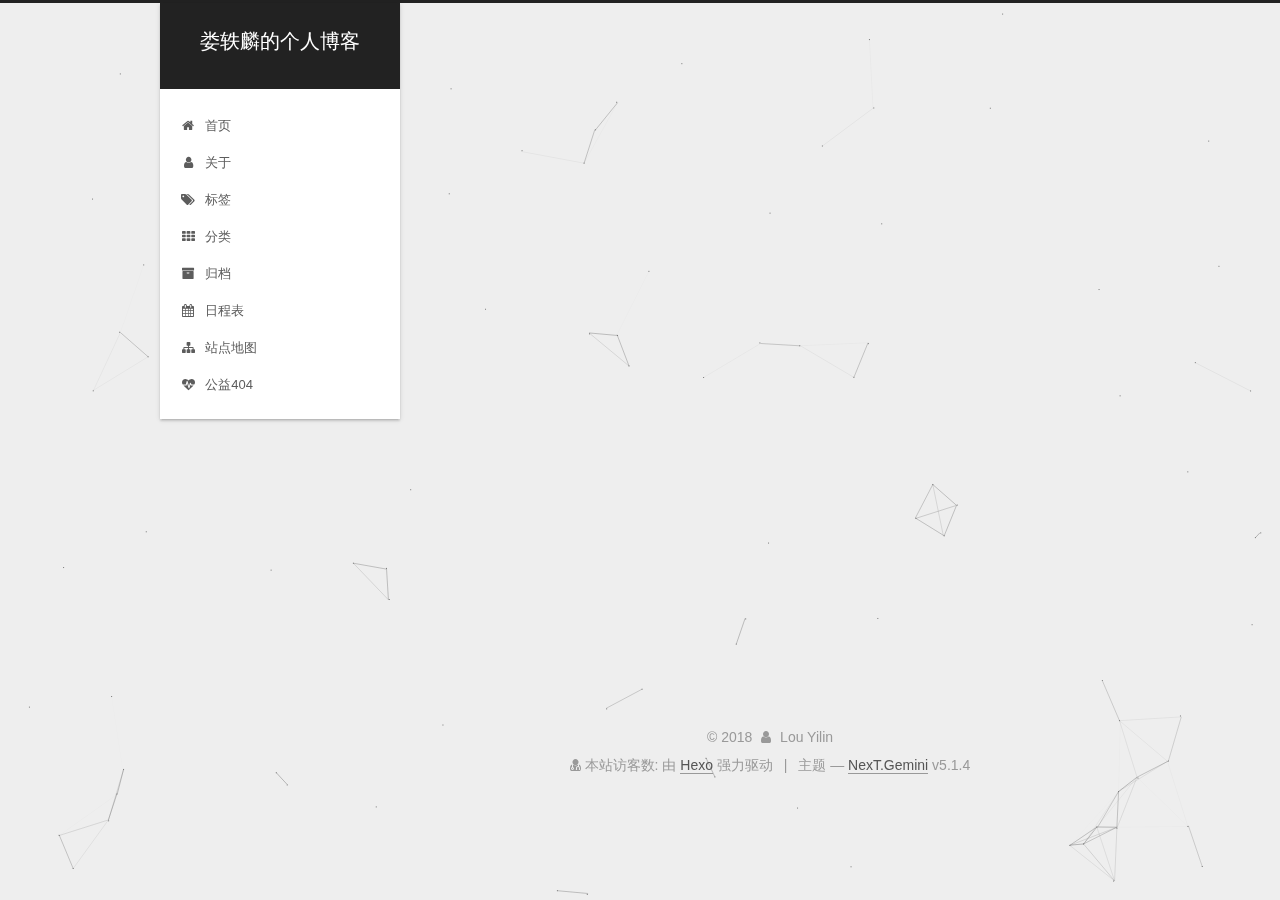
==== index.html @ 917b62d5 "Site updated: 2018-09-11 14:10:51" ====
<!DOCTYPE html>



  


<html class="theme-next gemini use-motion" lang="zh-Hans">
<head>
  <meta charset="UTF-8"/>
<meta http-equiv="X-UA-Compatible" content="IE=edge" />
<meta name="viewport" content="width=device-width, initial-scale=1, maximum-scale=1"/>
<meta name="theme-color" content="#222">









<meta http-equiv="Cache-Control" content="no-transform" />
<meta http-equiv="Cache-Control" content="no-siteapp" />
















  
  
  <link href="/lib/fancybox/source/jquery.fancybox.css?v=2.1.5" rel="stylesheet" type="text/css" />







<link href="/lib/font-awesome/css/font-awesome.min.css?v=4.6.2" rel="stylesheet" type="text/css" />

<link href="/css/main.css?v=5.1.4" rel="stylesheet" type="text/css" />


  <link rel="apple-touch-icon" sizes="180x180" href="/images/apple-touch-icon-next.png?v=5.1.4">


  <link rel="icon" type="image/png" sizes="32x32" href="/images/favicon-32x32-next.png?v=5.1.4">


  <link rel="icon" type="image/png" sizes="16x16" href="/images/favicon-16x16-next.png?v=5.1.4">


  <link rel="mask-icon" href="/images/logo.svg?v=5.1.4" color="#222">





  <meta name="keywords" content="Hexo, NexT" />










<meta property="og:type" content="website">
<meta property="og:title" content="娄轶麟的个人博客">
<meta property="og:url" content="http://yoursite.com/index.html">
<meta property="og:site_name" content="娄轶麟的个人博客">
<meta property="og:locale" content="zh-Hans">
<meta name="twitter:card" content="summary">
<meta name="twitter:title" content="娄轶麟的个人博客">



<script type="text/javascript" id="hexo.configurations">
  var NexT = window.NexT || {};
  var CONFIG = {
    root: '/',
    scheme: 'Gemini',
    version: '5.1.4',
    sidebar: {"position":"left","display":"post","offset":12,"b2t":false,"scrollpercent":false,"onmobile":false},
    fancybox: true,
    tabs: true,
    motion: {"enable":true,"async":false,"transition":{"post_block":"fadeIn","post_header":"slideDownIn","post_body":"slideDownIn","coll_header":"slideLeftIn","sidebar":"slideUpIn"}},
    duoshuo: {
      userId: '0',
      author: '博主'
    },
    algolia: {
      applicationID: '',
      apiKey: '',
      indexName: '',
      hits: {"per_page":10},
      labels: {"input_placeholder":"Search for Posts","hits_empty":"We didn't find any results for the search: ${query}","hits_stats":"${hits} results found in ${time} ms"}
    }
  };
</script>



  <link rel="canonical" href="http://yoursite.com/"/>





  <title>娄轶麟的个人博客</title>
  





  <script type="text/javascript">
    var _hmt = _hmt || [];
    (function() {
      var hm = document.createElement("script");
      hm.src = "https://hm.baidu.com/hm.js?d79756aec4ecff360b8ee31ac3535704";
      var s = document.getElementsByTagName("script")[0];
      s.parentNode.insertBefore(hm, s);
    })();
  </script>




  <!-- 页面点击小红心 -->
<script type="text/javascript" src="/js/src/love.js"></script>

</head>

<body itemscope itemtype="http://schema.org/WebPage" lang="zh-Hans">

  
  
    
  

  <div class="container sidebar-position-left 
  page-home">
    <div class="headband"></div>

    <header id="header" class="header" itemscope itemtype="http://schema.org/WPHeader">
      <div class="header-inner"><div class="site-brand-wrapper">
  <div class="site-meta ">
    

    <div class="custom-logo-site-title">
      <a href="/"  class="brand" rel="start">
        <span class="logo-line-before"><i></i></span>
        <span class="site-title">娄轶麟的个人博客</span>
        <span class="logo-line-after"><i></i></span>
      </a>
    </div>
      
        <p class="site-subtitle"></p>
      
  </div>

  <div class="site-nav-toggle">
    <button>
      <span class="btn-bar"></span>
      <span class="btn-bar"></span>
      <span class="btn-bar"></span>
    </button>
  </div>
</div>

<nav class="site-nav">
  

  
    <ul id="menu" class="menu">
      
        
        <li class="menu-item menu-item-home">
          <a href="/" rel="section">
            
              <i class="menu-item-icon fa fa-fw fa-home"></i> <br />
            
            首页
          </a>
        </li>
      
        
        <li class="menu-item menu-item-about">
          <a href="/about/" rel="section">
            
              <i class="menu-item-icon fa fa-fw fa-user"></i> <br />
            
            关于
          </a>
        </li>
      
        
        <li class="menu-item menu-item-tags">
          <a href="/tags/" rel="section">
            
              <i class="menu-item-icon fa fa-fw fa-tags"></i> <br />
            
            标签
          </a>
        </li>
      
        
        <li class="menu-item menu-item-categories">
          <a href="/categories/" rel="section">
            
              <i class="menu-item-icon fa fa-fw fa-th"></i> <br />
            
            分类
          </a>
        </li>
      
        
        <li class="menu-item menu-item-archives">
          <a href="/archives/" rel="section">
            
              <i class="menu-item-icon fa fa-fw fa-archive"></i> <br />
            
            归档
          </a>
        </li>
      
        
        <li class="menu-item menu-item-schedule">
          <a href="/schedule/" rel="section">
            
              <i class="menu-item-icon fa fa-fw fa-calendar"></i> <br />
            
            日程表
          </a>
        </li>
      
        
        <li class="menu-item menu-item-sitemap">
          <a href="/sitemap.xml" rel="section">
            
              <i class="menu-item-icon fa fa-fw fa-sitemap"></i> <br />
            
            站点地图
          </a>
        </li>
      
        
        <li class="menu-item menu-item-commonweal">
          <a href="/404/" rel="section">
            
              <i class="menu-item-icon fa fa-fw fa-heartbeat"></i> <br />
            
            公益404
          </a>
        </li>
      

      
    </ul>
  

  
</nav>



 </div>
    </header>

    <main id="main" class="main">
      <div class="main-inner">
        <div class="content-wrap">
          <div id="content" class="content">
            
  <section id="posts" class="posts-expand">
    
      

  

  
  
  

  <article class="post post-type-normal" itemscope itemtype="http://schema.org/Article">
  
  
  
  <div class="post-block">
    <link itemprop="mainEntityOfPage" href="http://yoursite.com/2018/08/28/hello-world/">

    <span hidden itemprop="author" itemscope itemtype="http://schema.org/Person">
      <meta itemprop="name" content="Lou Yilin">
      <meta itemprop="description" content="">
      <meta itemprop="image" content="/images/avatar.gif">
    </span>

    <span hidden itemprop="publisher" itemscope itemtype="http://schema.org/Organization">
      <meta itemprop="name" content="娄轶麟的个人博客">
    </span>

    
      <header class="post-header">

        
        
          <h1 class="post-title" itemprop="name headline">
                
                <a class="post-title-link" href="/2018/08/28/hello-world/" itemprop="url">Hello World</a></h1>
        

        <div class="post-meta">
          <span class="post-time">
            
              <span class="post-meta-item-icon">
                <i class="fa fa-calendar-o"></i>
              </span>
              
                <span class="post-meta-item-text">发表于</span>
              
              <time title="创建于" itemprop="dateCreated datePublished" datetime="2018-08-28T16:40:56+08:00">
                2018-08-28
              </time>
            

            

            
          </span>

          

          
            
          

          
          

          

          

          

        </div>
      </header>
    

    
    
    
    <div class="post-body" itemprop="articleBody">

      
      

      
        
          
            <p>Welcome to <a href="https://hexo.io/" target="_blank" rel="noopener">Hexo</a>! This is your very first post. Check <a href="https://hexo.io/docs/" target="_blank" rel="noopener">documentation</a> for more info. If you get any problems when using Hexo, you can find the answer in <a href="https://hexo.io/docs/troubleshooting.html" target="_blank" rel="noopener">troubleshooting</a> or you can ask me on <a href="https://github.com/hexojs/hexo/issues" target="_blank" rel="noopener">GitHub</a>.</p>
<!-- ## Quick Start

### Create a new post

<figure class="highlight bash"><table><tr><td class="gutter"><pre><span class="line">1</span><br></pre></td><td class="code"><pre><span class="line">$ hexo new <span class="string">"My New Post"</span></span><br></pre></td></tr></table></figure>
<p>More info: <a href="https://hexo.io/docs/writing.html">Writing</a></p>
<h3 id="Run-server"><a href="#Run-server" class="headerlink" title="Run server"></a>Run server</h3><figure class="highlight bash"><table><tr><td class="gutter"><pre><span class="line">1</span><br></pre></td><td class="code"><pre><span class="line">$ hexo server</span><br></pre></td></tr></table></figure>
<p>More info: <a href="https://hexo.io/docs/server.html">Server</a></p>
<h3 id="Generate-static-files"><a href="#Generate-static-files" class="headerlink" title="Generate static files"></a>Generate static files</h3><figure class="highlight bash"><table><tr><td class="gutter"><pre><span class="line">1</span><br></pre></td><td class="code"><pre><span class="line">$ hexo generate</span><br></pre></td></tr></table></figure>
<p>More info: <a href="https://hexo.io/docs/generating.html">Generating</a></p>
<h3 id="Deploy-to-remote-sites"><a href="#Deploy-to-remote-sites" class="headerlink" title="Deploy to remote sites"></a>Deploy to remote sites</h3><figure class="highlight bash"><table><tr><td class="gutter"><pre><span class="line">1</span><br></pre></td><td class="code"><pre><span class="line">$ hexo deploy</span><br></pre></td></tr></table></figure>
<p>More info: <a href="https://hexo.io/docs/deployment.html">Deployment</a><br> –&gt;</p>
-->
          
        
      
    </div>
    
    
    

    

    

    

    <footer class="post-footer">
      

      

      

      
      
        <div class="post-eof"></div>
      
    </footer>
  </div>
  
  
  
  </article>


    
      

  

  
  
  

  <article class="post post-type-normal" itemscope itemtype="http://schema.org/Article">
  
  
  
  <div class="post-block">
    <link itemprop="mainEntityOfPage" href="http://yoursite.com/2018/08/06/123/">

    <span hidden itemprop="author" itemscope itemtype="http://schema.org/Person">
      <meta itemprop="name" content="Lou Yilin">
      <meta itemprop="description" content="">
      <meta itemprop="image" content="/images/avatar.gif">
    </span>

    <span hidden itemprop="publisher" itemscope itemtype="http://schema.org/Organization">
      <meta itemprop="name" content="娄轶麟的个人博客">
    </span>

    
      <header class="post-header">

        
        
          <h1 class="post-title" itemprop="name headline">
                
                <a class="post-title-link" href="/2018/08/06/123/" itemprop="url">123</a></h1>
        

        <div class="post-meta">
          <span class="post-time">
            
              <span class="post-meta-item-icon">
                <i class="fa fa-calendar-o"></i>
              </span>
              
                <span class="post-meta-item-text">发表于</span>
              
              <time title="创建于" itemprop="dateCreated datePublished" datetime="2018-08-06T23:01:36+08:00">
                2018-08-06
              </time>
            

            

            
          </span>

          

          
            
          

          
          

          

          

          

        </div>
      </header>
    

    
    
    
    <div class="post-body" itemprop="articleBody">

      
      

      
        
          
            <p>check</p>

          
        
      
    </div>
    
    
    

    

    

    

    <footer class="post-footer">
      

      

      

      
      
        <div class="post-eof"></div>
      
    </footer>
  </div>
  
  
  
  </article>


    
  </section>

  


          </div>
          


          

        </div>
        
          
  
  <div class="sidebar-toggle">
    <div class="sidebar-toggle-line-wrap">
      <span class="sidebar-toggle-line sidebar-toggle-line-first"></span>
      <span class="sidebar-toggle-line sidebar-toggle-line-middle"></span>
      <span class="sidebar-toggle-line sidebar-toggle-line-last"></span>
    </div>
  </div>

  <aside id="sidebar" class="sidebar">
    
    <div class="sidebar-inner">

      

      

      <section class="site-overview-wrap sidebar-panel sidebar-panel-active">
        <div class="site-overview">
          <div class="site-author motion-element" itemprop="author" itemscope itemtype="http://schema.org/Person">
            
              <p class="site-author-name" itemprop="name">Lou Yilin</p>
              <p class="site-description motion-element" itemprop="description"></p>
          </div>

          <nav class="site-state motion-element">

            
              <div class="site-state-item site-state-posts">
              
                <a href="/archives/">
              
                  <span class="site-state-item-count">2</span>
                  <span class="site-state-item-name">日志</span>
                </a>
              </div>
            

            

            

          </nav>

          

          

          
          

          
          

          

        </div>
      </section>

      

      

    </div>
  </aside>


        
      </div>
    </main>

    <footer id="footer" class="footer">
      <div class="footer-inner">
        <script async src="https://dn-lbstatics.qbox.me/busuanzi/2.3/busuanzi.pure.mini.js"></script>
<div class="copyright">&copy; <span itemprop="copyrightYear">2018</span>
  <span class="with-love">
    <i class="fa fa-user"></i>
  </span>
  <span class="author" itemprop="copyrightHolder">Lou Yilin</span>

  
</div>

<div class="powered-by">
<i class="fa fa-user-md"></i><span id="busuanzi_container_site_uv">
  本站访客数:<span id="busuanzi_value_site_uv"></span>
</span>
</div>


  <div class="powered-by">由 <a class="theme-link" target="_blank" href="https://hexo.io">Hexo</a> 强力驱动</div>



  <span class="post-meta-divider">|</span>



  <div class="theme-info">主题 &mdash; <a class="theme-link" target="_blank" href="https://github.com/iissnan/hexo-theme-next">NexT.Gemini</a> v5.1.4</div>




        







        
      </div>
    </footer>

    
      <div class="back-to-top">
        <i class="fa fa-arrow-up"></i>
        
      </div>
    

    

  </div>

  

<script type="text/javascript">
  if (Object.prototype.toString.call(window.Promise) !== '[object Function]') {
    window.Promise = null;
  }
</script>









  


  











  
  
    <script type="text/javascript" src="/lib/jquery/index.js?v=2.1.3"></script>
  

  
  
    <script type="text/javascript" src="/lib/fastclick/lib/fastclick.min.js?v=1.0.6"></script>
  

  
  
    <script type="text/javascript" src="/lib/jquery_lazyload/jquery.lazyload.js?v=1.9.7"></script>
  

  
  
    <script type="text/javascript" src="/lib/velocity/velocity.min.js?v=1.2.1"></script>
  

  
  
    <script type="text/javascript" src="/lib/velocity/velocity.ui.min.js?v=1.2.1"></script>
  

  
  
    <script type="text/javascript" src="/lib/fancybox/source/jquery.fancybox.pack.js?v=2.1.5"></script>
  

  
  
    <script type="text/javascript" src="/lib/canvas-nest/canvas-nest.min.js"></script>
  


  


  <script type="text/javascript" src="/js/src/utils.js?v=5.1.4"></script>

  <script type="text/javascript" src="/js/src/motion.js?v=5.1.4"></script>



  
  


  <script type="text/javascript" src="/js/src/affix.js?v=5.1.4"></script>

  <script type="text/javascript" src="/js/src/schemes/pisces.js?v=5.1.4"></script>



  

  


  <script type="text/javascript" src="/js/src/bootstrap.js?v=5.1.4"></script>



  


  




	





  





  












  





  

  

  

  
  

  

  

  

</body>
<!-- 页面点击小红心 -->
<script type="text/javascript" src="/js/src/love.js"></script>

</html>
---- css/main.css ----
/* normalize.css v3.0.2 | MIT License | git.io/normalize */
html {
  font-family: sans-serif; /* 1 */
  -ms-text-size-adjust: 100%; /* 2 */
  -webkit-text-size-adjust: 100%; /* 2 */
}
body {
  margin: 0;
}
article,
aside,
details,
figcaption,
figure,
footer,
header,
hgroup,
main,
menu,
nav,
section,
summary {
  display: block;
}
audio,
canvas,
progress,
video {
  display: inline-block; /* 1 */
  vertical-align: baseline; /* 2 */
}
audio:not([controls]) {
  display: none;
  height: 0;
}
[hidden],
template {
  display: none;
}
a {
  background-color: transparent;
}
a:active,
a:hover {
  outline: 0;
}
abbr[title] {
  border-bottom: 1px dotted;
}
b,
strong {
  font-weight: bold;
}
dfn {
  font-style: italic;
}
h1 {
  font-size: 2em;
  margin: 0.67em 0;
}
mark {
  background: #ff0;
  color: #000;
}
small {
  font-size: 80%;
}
sub,
sup {
  font-size: 75%;
  line-height: 0;
  position: relative;
  vertical-align: baseline;
}
sup {
  top: -0.5em;
}
sub {
  bottom: -0.25em;
}
img {
  border: 0;
}
svg:not(:root) {
  overflow: hidden;
}
figure {
  margin: 1em 40px;
}
hr {
  -moz-box-sizing: content-box;
  box-sizing: content-box;
  height: 0;
}
pre {
  overflow: auto;
}
code,
kbd,
pre,
samp {
  font-family: monospace, monospace;
  font-size: 1em;
}
button,
input,
optgroup,
select,
textarea {
  color: inherit; /* 1 */
  font: inherit; /* 2 */
  margin: 0; /* 3 */
}
button {
  overflow: visible;
}
button,
select {
  text-transform: none;
}
button,
html input[type="button"],
input[type="reset"],
input[type="submit"] {
  -webkit-appearance: button; /* 2 */
  cursor: pointer; /* 3 */
}
button[disabled],
html input[disabled] {
  cursor: default;
}
button::-moz-focus-inner,
input::-moz-focus-inner {
  border: 0;
  padding: 0;
}
input {
  line-height: normal;
}
input[type="checkbox"],
input[type="radio"] {
  box-sizing: border-box; /* 1 */
  padding: 0; /* 2 */
}
input[type="number"]::-webkit-inner-spin-button,
input[type="number"]::-webkit-outer-spin-button {
  height: auto;
}
input[type="search"] {
  -webkit-appearance: textfield; /* 1 */
  -moz-box-sizing: content-box;
  -webkit-box-sizing: content-box; /* 2 */
  box-sizing: content-box;
}
input[type="search"]::-webkit-search-cancel-button,
input[type="search"]::-webkit-search-decoration {
  -webkit-appearance: none;
}
fieldset {
  border: 1px solid #c0c0c0;
  margin: 0 2px;
  padding: 0.35em 0.625em 0.75em;
}
legend {
  border: 0; /* 1 */
  padding: 0; /* 2 */
}
textarea {
  overflow: auto;
}
optgroup {
  font-weight: bold;
}
table {
  border-collapse: collapse;
  border-spacing: 0;
}
td,
th {
  padding: 0;
}
::selection {
  background: #262a30;
  color: #fff;
}
body {
  position: relative;
  font-family: 'Lato', "PingFang SC", "Microsoft YaHei", sans-serif;
  font-size: 14px;
  line-height: 2;
  color: #555;
  background: #eee;
}
@media (max-width: 767px) {
  body {
    padding-right: 0 !important;
  }
}
@media (min-width: 768px) and (max-width: 991px) {
  body {
    padding-right: 0 !important;
  }
}
@media (min-width: 1600px) {
  body {
    font-size: 16px;
  }
}
h1,
h2,
h3,
h4,
h5,
h6 {
  margin: 0;
  padding: 0;
  font-weight: bold;
  line-height: 1.5;
  font-family: 'Lato', "PingFang SC", "Microsoft YaHei", sans-serif;
}
h2,
h3,
h4,
h5,
h6 {
  margin: 20px 0 15px;
}
h1 {
  font-size: 22px;
}
@media (max-width: 767px) {
  h1 {
    font-size: 18px;
  }
}
h2 {
  font-size: 20px;
}
@media (max-width: 767px) {
  h2 {
    font-size: 16px;
  }
}
h3 {
  font-size: 18px;
}
@media (max-width: 767px) {
  h3 {
    font-size: 14px;
  }
}
h4 {
  font-size: 16px;
}
@media (max-width: 767px) {
  h4 {
    font-size: 12px;
  }
}
h5 {
  font-size: 14px;
}
@media (max-width: 767px) {
  h5 {
    font-size: 10px;
  }
}
h6 {
  font-size: 12px;
}
@media (max-width: 767px) {
  h6 {
    font-size: 8px;
  }
}
p {
  margin: 0 0 20px 0;
}
a {
  color: #555;
  text-decoration: none;
  outline: none;
  border-bottom: 1px solid #999;
  word-wrap: break-word;
}
a:hover {
  color: #222;
  border-bottom-color: #222;
}
blockquote {
  margin: 0;
  padding: 0;
}
img {
  display: block;
  margin: auto;
  max-width: 100%;
  height: auto;
}
hr {
  margin: 40px 0;
  height: 3px;
  border: none;
  background-color: #ddd;
  background-image: repeating-linear-gradient(-45deg, #fff, #fff 4px, transparent 4px, transparent 8px);
}
blockquote {
  padding: 0 15px;
  color: #666;
  border-left: 4px solid #ddd;
}
blockquote cite::before {
  content: "-";
  padding: 0 5px;
}
dt {
  font-weight: 700;
}
dd {
  margin: 0;
  padding: 0;
}
kbd {
  border: 1px solid #ccc;
  border-radius: 0.2em;
  box-shadow: 0.1em 0.1em 0.2em rgba(0,0,0,0.1);
  background-color: #f9f9f9;
  font-family: inherit;
  background-image: -webkit-linear-gradient(top, #eee, #fff, #eee);
  padding: 0.1em 0.3em;
  white-space: nowrap;
}
.text-left {
  text-align: left;
}
.text-center {
  text-align: center;
}
.text-right {
  text-align: right;
}
.text-justify {
  text-align: justify;
}
.text-nowrap {
  white-space: nowrap;
}
.text-lowercase {
  text-transform: lowercase;
}
.text-uppercase {
  text-transform: uppercase;
}
.text-capitalize {
  text-transform: capitalize;
}
.center-block {
  display: block;
  margin-left: auto;
  margin-right: auto;
}
.clearfix:before,
.clearfix:after {
  content: " ";
  display: table;
}
.clearfix:after {
  clear: both;
}
.pullquote {
  width: 45%;
}
.pullquote.left {
  float: left;
  margin-left: 5px;
  margin-right: 10px;
}
.pullquote.right {
  float: right;
  margin-left: 10px;
  margin-right: 5px;
}
.affix.affix.affix {
  position: fixed;
}
.translation {
  margin-top: -20px;
  font-size: 14px;
  color: #999;
}
.scrollbar-measure {
  width: 100px;
  height: 100px;
  overflow: scroll;
  position: absolute;
  top: -9999px;
}
.use-motion .motion-element {
  opacity: 0;
}
table {
  margin: 20px 0;
  width: 100%;
  border-collapse: collapse;
  border-spacing: 0;
  border: 1px solid #ddd;
  font-size: 14px;
  table-layout: fixed;
  word-wrap: break-all;
}
table>tbody>tr:nth-of-type(odd) {
  background-color: #f9f9f9;
}
table>tbody>tr:hover {
  background-color: #f5f5f5;
}
caption,
th,
td {
  padding: 8px;
  text-align: left;
  vertical-align: middle;
  font-weight: normal;
}
th,
td {
  border-bottom: 3px solid #ddd;
  border-right: 1px solid #eee;
}
th {
  padding-bottom: 10px;
  font-weight: 700;
}
td {
  border-bottom-width: 1px;
}
html,
body {
  height: 100%;
}
.container {
  position: relative;
  min-height: 100%;
}
.header-inner {
  margin: 0 auto;
  padding: 100px 0 70px;
  width: calc(100% - 252px);
}
@media (min-width: 1600px) {
  .container .header-inner {
    width: 900px;
  }
}
.main {
  padding-bottom: 150px;
}
.main-inner {
  margin: 0 auto;
  width: calc(100% - 252px);
}
@media (min-width: 1600px) {
  .container .main-inner {
    width: 900px;
  }
}
.footer {
  position: absolute;
  left: 0;
  bottom: 0;
  width: 100%;
  min-height: 50px;
}
.footer-inner {
  box-sizing: border-box;
  margin: 20px auto;
  width: calc(100% - 252px);
}
@media (min-width: 1600px) {
  .container .footer-inner {
    width: 900px;
  }
}
pre,
.highlight {
  overflow: auto;
  margin: 20px 0;
  padding: 0;
  font-size: 13px;
  color: #4d4d4c;
  background: #f7f7f7;
  line-height: 1.6;
}
pre,
code {
  font-family: consolas, Menlo, "PingFang SC", "Microsoft YaHei", monospace;
}
code {
  padding: 2px 4px;
  word-wrap: break-word;
  color: #555;
  background: #eee;
  border-radius: 3px;
  font-size: 13px;
}
pre {
  padding: 10px;
}
pre code {
  padding: 0;
  color: #4d4d4c;
  background: none;
  text-shadow: none;
}
.highlight {
  border-radius: 1px;
}
.highlight pre {
  border: none;
  margin: 0;
  padding: 10px 0;
}
.highlight table {
  margin: 0;
  width: auto;
  border: none;
}
.highlight td {
  border: none;
  padding: 0;
}
.highlight figcaption {
  font-size: 1em;
  color: #4d4d4c;
  line-height: 1em;
  margin-bottom: 1em;
}
.highlight figcaption:before,
.highlight figcaption:after {
  content: " ";
  display: table;
}
.highlight figcaption:after {
  clear: both;
}
.highlight figcaption a {
  float: right;
  color: #4d4d4c;
}
.highlight figcaption a:hover {
  border-bottom-color: #4d4d4c;
}
.highlight .gutter pre {
  padding-left: 10px;
  padding-right: 10px;
  color: #869194;
  text-align: right;
  background-color: #eff2f3;
}
.highlight .code pre {
  width: 100%;
  padding-left: 10px;
  padding-right: 10px;
  background-color: #f7f7f7;
}
.highlight .line {
  height: 20px;
}
.gutter {
  -webkit-user-select: none;
  -moz-user-select: none;
  -ms-user-select: none;
  user-select: none;
}
.gist table {
  width: auto;
}
.gist table td {
  border: none;
}
pre .deletion {
  background: #fdd;
}
pre .addition {
  background: #dfd;
}
pre .meta {
  color: #8959a8;
}
pre .comment {
  color: #8e908c;
}
pre .variable,
pre .attribute,
pre .tag,
pre .regexp,
pre .ruby .constant,
pre .xml .tag .title,
pre .xml .pi,
pre .xml .doctype,
pre .html .doctype,
pre .css .id,
pre .css .class,
pre .css .pseudo {
  color: #c82829;
}
pre .number,
pre .preprocessor,
pre .built_in,
pre .literal,
pre .params,
pre .constant,
pre .command {
  color: #f5871f;
}
pre .ruby .class .title,
pre .css .rules .attribute,
pre .string,
pre .value,
pre .inheritance,
pre .header,
pre .ruby .symbol,
pre .xml .cdata,
pre .special,
pre .number,
pre .formula {
  color: #718c00;
}
pre .title,
pre .css .hexcolor {
  color: #3e999f;
}
pre .function,
pre .python .decorator,
pre .python .title,
pre .ruby .function .title,
pre .ruby .title .keyword,
pre .perl .sub,
pre .javascript .title,
pre .coffeescript .title {
  color: #4271ae;
}
pre .keyword,
pre .javascript .function {
  color: #8959a8;
}
.full-image.full-image.full-image.full-image {
  border: none;
  max-width: 100%;
  width: auto;
  margin: 20px auto 25px;
}
@media (min-width: 992px) {
  .full-image.full-image.full-image.full-image {
    max-width: none;
    width: 118%;
    margin: 0 -9%;
  }
}
.blockquote-center,
.page-home .post-type-quote blockquote,
.page-post-detail .post-type-quote blockquote {
  position: relative;
  margin: 40px 0;
  padding: 0;
  border-left: none;
  text-align: center;
}
.blockquote-center::before,
.page-home .post-type-quote blockquote::before,
.page-post-detail .post-type-quote blockquote::before,
.blockquote-center::after,
.page-home .post-type-quote blockquote::after,
.page-post-detail .post-type-quote blockquote::after {
  position: absolute;
  content: ' ';
  display: block;
  width: 100%;
  height: 24px;
  opacity: 0.2;
  background-repeat: no-repeat;
  background-position: 0 -6px;
  background-size: 22px 22px;
}
.blockquote-center::before,
.page-home .post-type-quote blockquote::before,
.page-post-detail .post-type-quote blockquote::before {
  top: -20px;
  background-image: url("../images/quote-l.svg");
  border-top: 1px solid #ccc;
}
.blockquote-center::after,
.page-home .post-type-quote blockquote::after,
.page-post-detail .post-type-quote blockquote::after {
  bottom: -20px;
  background-image: url("../images/quote-r.svg");
  border-bottom: 1px solid #ccc;
  background-position: 100% 8px;
}
.blockquote-center p,
.page-home .post-type-quote blockquote p,
.page-post-detail .post-type-quote blockquote p,
.blockquote-center div,
.page-home .post-type-quote blockquote div,
.page-post-detail .post-type-quote blockquote div {
  text-align: center;
}
.post .post-body .group-picture img {
  box-sizing: border-box;
  padding: 0 3px;
  border: none;
}
.post .group-picture-row {
  overflow: hidden;
  margin-top: 6px;
}
.post .group-picture-row:first-child {
  margin-top: 0;
}
.post .group-picture-column {
  float: left;
}
.page-post-detail .post-body .group-picture-column {
  float: none;
  margin-top: 10px;
  width: auto !important;
}
.page-post-detail .post-body .group-picture-column img {
  margin: 0 auto;
}
.page-archive .group-picture-container {
  overflow: hidden;
}
.page-archive .group-picture-row {
  float: left;
}
.page-archive .group-picture-row:first-child {
  margin-top: 6px;
}
.page-archive .group-picture-column {
  max-width: 150px;
  max-height: 150px;
}
.post-body .note {
  position: relative;
  padding: 15px;
  margin-bottom: 20px;
  border: 1px solid #eee;
  border-left-width: 5px;
  border-radius: 3px;
}
.post-body .note h2,
.post-body .note h3,
.post-body .note h4,
.post-body .note h5,
.post-body .note h6 {
  margin-top: 0;
  margin-bottom: 0;
  border-bottom: initial;
  padding-top: 0 !important;
}
.post-body .note p:first-child,
.post-body .note ul:first-child,
.post-body .note ol:first-child,
.post-body .note table:first-child,
.post-body .note pre:first-child,
.post-body .note blockquote:first-child {
  margin-top: 0;
}
.post-body .note p:last-child,
.post-body .note ul:last-child,
.post-body .note ol:last-child,
.post-body .note table:last-child,
.post-body .note pre:last-child,
.post-body .note blockquote:last-child {
  margin-bottom: 0;
}
.post-body .note.default {
  border-left-color: #777;
}
.post-body .note.default h2,
.post-body .note.default h3,
.post-body .note.default h4,
.post-body .note.default h5,
.post-body .note.default h6 {
  color: #777;
}
.post-body .note.primary {
  border-left-color: #6f42c1;
}
.post-body .note.primary h2,
.post-body .note.primary h3,
.post-body .note.primary h4,
.post-body .note.primary h5,
.post-body .note.primary h6 {
  color: #6f42c1;
}
.post-body .note.info {
  border-left-color: #428bca;
}
.post-body .note.info h2,
.post-body .note.info h3,
.post-body .note.info h4,
.post-body .note.info h5,
.post-body .note.info h6 {
  color: #428bca;
}
.post-body .note.success {
  border-left-color: #5cb85c;
}
.post-body .note.success h2,
.post-body .note.success h3,
.post-body .note.success h4,
.post-body .note.success h5,
.post-body .note.success h6 {
  color: #5cb85c;
}
.post-body .note.warning {
  border-left-color: #f0ad4e;
}
.post-body .note.warning h2,
.post-body .note.warning h3,
.post-body .note.warning h4,
.post-body .note.warning h5,
.post-body .note.warning h6 {
  color: #f0ad4e;
}
.post-body .note.danger {
  border-left-color: #d9534f;
}
.post-body .note.danger h2,
.post-body .note.danger h3,
.post-body .note.danger h4,
.post-body .note.danger h5,
.post-body .note.danger h6 {
  color: #d9534f;
}
.post-body .label {
  display: inline;
  padding: 0 2px;
  white-space: nowrap;
}
.post-body .label.default {
  background-color: #f0f0f0;
}
.post-body .label.primary {
  background-color: #efe6f7;
}
.post-body .label.info {
  background-color: #e5f2f8;
}
.post-body .label.success {
  background-color: #e7f4e9;
}
.post-body .label.warning {
  background-color: #fcf6e1;
}
.post-body .label.danger {
  background-color: #fae8eb;
}
.post-body .tabs {
  position: relative;
  display: block;
  margin-bottom: 20px;
  padding-top: 10px;
}
.post-body .tabs ul.nav-tabs {
  margin: 0;
  padding: 0;
  display: flex;
  margin-bottom: -1px;
}
@media (max-width: 413px) {
  .post-body .tabs ul.nav-tabs {
    display: block;
    margin-bottom: 5px;
  }
}
.post-body .tabs ul.nav-tabs li.tab {
  list-style-type: none !important;
  margin: 0 0.25em 0 0;
  border-top: 3px solid transparent;
  border-left: 1px solid transparent;
  border-right: 1px solid transparent;
}
@media (max-width: 413px) {
  .post-body .tabs ul.nav-tabs li.tab {
    margin: initial;
    border-top: 1px solid transparent;
    border-left: 3px solid transparent;
    border-right: 1px solid transparent;
    border-bottom: 1px solid transparent;
  }
}
.post-body .tabs ul.nav-tabs li.tab a {
  outline: 0;
  border-bottom: initial;
  display: block;
  line-height: 1.8em;
  padding: 0.25em 0.75em;
  transition-duration: 0.2s;
  transition-timing-function: ease-out;
  transition-delay: 0s;
}
.post-body .tabs ul.nav-tabs li.tab a i {
  width: 1.285714285714286em;
}
.post-body .tabs ul.nav-tabs li.tab.active {
  border-top: 3px solid #fc6423;
  border-left: 1px solid #ddd;
  border-right: 1px solid #ddd;
  background-color: #fff;
}
@media (max-width: 413px) {
  .post-body .tabs ul.nav-tabs li.tab.active {
    border-top: 1px solid #ddd;
    border-left: 3px solid #fc6423;
    border-right: 1px solid #ddd;
    border-bottom: 1px solid #ddd;
  }
}
.post-body .tabs ul.nav-tabs li.tab.active a {
  cursor: default;
  color: #555;
}
.post-body .tabs .tab-content {
  background-color: #fff;
}
.post-body .tabs .tab-content .tab-pane {
  border: 1px solid #ddd;
  padding: 20px 20px 0 20px;
}
.post-body .tabs .tab-content .tab-pane:not(.active) {
  display: none !important;
}
.post-body .tabs .tab-content .tab-pane.active {
  display: block !important;
}
.btn {
  display: inline-block;
  padding: 0 20px;
  font-size: 14px;
  color: #555;
  background: #fff;
  border: 2px solid #555;
  text-decoration: none;
  border-radius: 2px;
  transition-property: background-color;
  transition-duration: 0.2s;
  transition-timing-function: ease-in-out;
  transition-delay: 0s;
  line-height: 2;
}
.btn:hover {
  border-color: #222;
  color: #fff;
  background: #222;
}
.btn +.btn {
  margin: 0 0 8px 8px;
}
.btn .fa-fw {
  width: 1.285714285714286em;
  text-align: left;
}
.btn-bar {
  display: block;
  width: 22px;
  height: 2px;
  background: #555;
  border-radius: 1px;
}
.btn-bar+.btn-bar {
  margin-top: 4px;
}
.pagination {
  margin: 120px 0 40px;
  text-align: center;
  border-top: 1px solid #eee;
}
.page-number-basic,
.pagination .prev,
.pagination .next,
.pagination .page-number,
.pagination .space {
  display: inline-block;
  position: relative;
  top: -1px;
  margin: 0 10px;
  padding: 0 11px;
}
@media (max-width: 767px) {
  .page-number-basic,
  .pagination .prev,
  .pagination .next,
  .pagination .page-number,
  .pagination .space {
    margin: 0 5px;
  }
}
.pagination .prev,
.pagination .next,
.pagination .page-number {
  border-bottom: 0;
  border-top: 1px solid #eee;
  transition-property: border-color;
  transition-duration: 0.2s;
  transition-timing-function: ease-in-out;
  transition-delay: 0s;
}
.pagination .prev:hover,
.pagination .next:hover,
.pagination .page-number:hover {
  border-top-color: #222;
}
.pagination .space {
  padding: 0;
  margin: 0;
}
.pagination .prev {
  margin-left: 0;
}
.pagination .next {
  margin-right: 0;
}
.pagination .page-number.current {
  color: #fff;
  background: #ccc;
  border-top-color: #ccc;
}
@media (max-width: 767px) {
  .pagination {
    border-top: none;
  }
  .pagination .prev,
  .pagination .next,
  .pagination .page-number {
    margin-bottom: 10px;
    border-top: 0;
    border-bottom: 1px solid #eee;
    padding: 0 10px;
  }
  .pagination .prev:hover,
  .pagination .next:hover,
  .pagination .page-number:hover {
    border-bottom-color: #222;
  }
}
.comments {
  margin: 60px 20px 0;
}
.tag-cloud {
  text-align: center;
}
.tag-cloud a {
  display: inline-block;
  margin: 10px;
}
.back-to-top {
  box-sizing: border-box;
  position: fixed;
  bottom: -100px;
  right: 30px;
  z-index: 1050;
  padding: 0 6px;
  width: 24px;
  background: #222;
  font-size: 12px;
  opacity: 0.6;
  color: #fff;
  cursor: pointer;
  text-align: center;
  -webkit-transform: translateZ(0);
  transition-property: bottom;
  transition-duration: 0.2s;
  transition-timing-function: ease-in-out;
  transition-delay: 0s;
}
@media (min-width: 768px) and (max-width: 991px) {
  .back-to-top {
    display: none !important;
  }
}
@media (max-width: 767px) {
  .back-to-top {
    display: none !important;
  }
}
.back-to-top.back-to-top-on {
  bottom: 30px;
}
.header {
  background: transparent;
}
.header-inner {
  position: relative;
}
.headband {
  height: 3px;
  background: #222;
}
.site-meta {
  margin: 0;
  text-align: center;
}
@media (max-width: 767px) {
  .site-meta {
    text-align: center;
  }
}
.brand {
  position: relative;
  display: inline-block;
  padding: 0 40px;
  color: #fff;
  background: #222;
  border-bottom: none;
}
.brand:hover {
  color: #fff;
}
.logo {
  display: inline-block;
  margin-right: 5px;
  line-height: 36px;
  vertical-align: top;
}
.site-title {
  display: inline-block;
  vertical-align: top;
  line-height: 36px;
  font-size: 20px;
  font-weight: normal;
  font-family: 'Lato', "PingFang SC", "Microsoft YaHei", sans-serif;
}
.site-subtitle {
  margin-top: 10px;
  font-size: 13px;
  color: #ddd;
}
.use-motion .brand {
  opacity: 0;
}
.use-motion .logo,
.use-motion .site-title,
.use-motion .site-subtitle {
  opacity: 0;
  position: relative;
  top: -10px;
}
.site-nav-toggle {
  display: none;
  position: absolute;
  top: 10px;
  left: 10px;
}
@media (max-width: 767px) {
  .site-nav-toggle {
    display: block;
  }
}
.site-nav-toggle button {
  margin-top: 2px;
  padding: 9px 10px;
  background: transparent;
  border: none;
}
@media (max-width: 767px) {
  .site-nav {
    display: none;
    margin: 0 -10px;
    padding: 0 10px;
    clear: both;
    border-top: 1px solid #ddd;
  }
}
@media (min-width: 768px) and (max-width: 991px) {
  .site-nav {
    display: block !important;
  }
}
@media (min-width: 992px) {
  .site-nav {
    display: block !important;
  }
}
.menu {
  margin-top: 20px;
  padding-left: 0;
  text-align: center;
}
.menu .menu-item {
  display: inline-block;
  margin: 0 10px;
  list-style: none;
}
@media screen and (max-width: 767px) {
  .menu .menu-item {
    margin-top: 10px;
  }
}
.menu .menu-item a {
  display: block;
  font-size: 13px;
  line-height: inherit;
  border-bottom: 1px solid transparent;
  transition-property: border-color;
  transition-duration: 0.2s;
  transition-timing-function: ease-in-out;
  transition-delay: 0s;
}
.menu .menu-item a:hover,
.menu-item-active a {
  border-bottom-color: #222;
}
.menu .menu-item .fa {
  margin-right: 5px;
}
.use-motion .menu-item {
  opacity: 0;
}
.post-body {
  font-family: 'Lato', "PingFang SC", "Microsoft YaHei", sans-serif;
}
@media (max-width: 767px) {
  .post-body {
    word-break: break-word;
  }
}
.post-body .fancybox img {
  display: block !important;
  margin: 0 auto;
  cursor: pointer;
  cursor: zoom-in;
  cursor: -webkit-zoom-in;
}
.post-body .image-caption,
.post-body .figure .caption {
  margin: -20px auto 15px;
  text-align: center;
  font-size: 14px;
  color: #999;
  font-weight: bold;
  line-height: 1;
}
.post-sticky-flag {
  display: inline-block;
  font-size: 16px;
  -ms-transform: rotate(30deg);
  -webkit-transform: rotate(30deg);
  -moz-transform: rotate(30deg);
  -ms-transform: rotate(30deg);
  -o-transform: rotate(30deg);
  transform: rotate(30deg);
}
.use-motion .post-block,
.use-motion .pagination,
.use-motion .comments {
  opacity: 0;
}
.use-motion .post-header {
  opacity: 0;
}
.use-motion .post-body {
  opacity: 0;
}
.use-motion .collection-title {
  opacity: 0;
}
.posts-expand {
  padding-top: 40px;
}
@media (max-width: 767px) {
  .posts-expand {
    margin: 0 20px;
  }
  .post-body pre .gutter pre {
    padding-right: 10px;
  }
  .post-body .highlight {
    margin-left: 0px;
    margin-right: 0px;
    padding: 0;
  }
  .post-body .highlight .gutter pre {
    padding-right: 10px;
  }
}
@media (min-width: 992px) {
  .posts-expand .post-body {
    text-align: justify;
  }
}
.posts-expand .post-body h2,
.posts-expand .post-body h3,
.posts-expand .post-body h4,
.posts-expand .post-body h5,
.posts-expand .post-body h6 {
  padding-top: 10px;
}
.posts-expand .post-body h2 .header-anchor,
.posts-expand .post-body h3 .header-anchor,
.posts-expand .post-body h4 .header-anchor,
.posts-expand .post-body h5 .header-anchor,
.posts-expand .post-body h6 .header-anchor {
  float: right;
  margin-left: 10px;
  color: #ccc;
  border-bottom-style: none;
  visibility: hidden;
}
.posts-expand .post-body h2 .header-anchor:hover,
.posts-expand .post-body h3 .header-anchor:hover,
.posts-expand .post-body h4 .header-anchor:hover,
.posts-expand .post-body h5 .header-anchor:hover,
.posts-expand .post-body h6 .header-anchor:hover {
  color: inherit;
}
.posts-expand .post-body h2:hover .header-anchor,
.posts-expand .post-body h3:hover .header-anchor,
.posts-expand .post-body h4:hover .header-anchor,
.posts-expand .post-body h5:hover .header-anchor,
.posts-expand .post-body h6:hover .header-anchor {
  visibility: visible;
}
.posts-expand .post-body ul li {
  list-style: circle;
}
.posts-expand .post-body img {
  box-sizing: border-box;
  margin: auto;
  padding: 3px;
  border: 1px solid #ddd;
}
.posts-expand .post-body .fancybox img {
  margin: 0 auto 25px;
}
@media (max-width: 767px) {
  .posts-collapse {
    margin: 0 20px;
  }
  .posts-collapse .post-title,
  .posts-collapse .post-meta {
    display: block;
    width: auto;
    text-align: left;
  }
}
.posts-collapse {
  position: relative;
  z-index: 1010;
  margin-left: 55px;
}
.posts-collapse::after {
  content: " ";
  position: absolute;
  top: 20px;
  left: 0;
  margin-left: -2px;
  width: 4px;
  height: 100%;
  background: #f5f5f5;
  z-index: -1;
}
@media (max-width: 767px) {
  .posts-collapse {
    margin: 0 20px;
  }
}
.posts-collapse .collection-title {
  position: relative;
  margin: 60px 0;
}
.posts-collapse .collection-title h1,
.posts-collapse .collection-title h2 {
  margin-left: 20px;
}
.posts-collapse .collection-title small {
  color: #bbb;
  margin-left: 5px;
}
.posts-collapse .collection-title::before {
  content: " ";
  position: absolute;
  left: 0;
  top: 50%;
  margin-left: -4px;
  margin-top: -4px;
  width: 8px;
  height: 8px;
  background: #bbb;
  border-radius: 50%;
}
.posts-collapse .post {
  margin: 30px 0;
}
.posts-collapse .post-header {
  position: relative;
  transition-duration: 0.2s;
  transition-timing-function: ease-in-out;
  transition-delay: 0s;
  transition-property: border;
  border-bottom: 1px dashed #ccc;
}
.posts-collapse .post-header::before {
  content: " ";
  position: absolute;
  left: 0;
  top: 12px;
  width: 6px;
  height: 6px;
  margin-left: -4px;
  background: #bbb;
  border-radius: 50%;
  border: 1px solid #fff;
  transition-duration: 0.2s;
  transition-timing-function: ease-in-out;
  transition-delay: 0s;
  transition-property: background;
}
.posts-collapse .post-header:hover {
  border-bottom-color: #666;
}
.posts-collapse .post-header:hover::before {
  background: #222;
}
.posts-collapse .post-meta {
  position: absolute;
  font-size: 12px;
  left: 20px;
  top: 5px;
}
.posts-collapse .post-comments-count {
  display: none;
}
.posts-collapse .post-title {
  margin-left: 60px;
  font-size: 16px;
  font-weight: normal;
  line-height: inherit;
}
.posts-collapse .post-title::after {
  margin-left: 3px;
  opacity: 0.6;
}
.posts-collapse .post-title a {
  color: #666;
  border-bottom: none;
}
.page-home .post-type-quote .post-header,
.page-post-detail .post-type-quote .post-header,
.page-home .post-type-quote .post-tags,
.page-post-detail .post-type-quote .post-tags {
  display: none;
}
.posts-expand .post-title {
  text-align: center;
  word-break: break-word;
  font-weight: 400;
}
.posts-expand .post-title-link {
  display: inline-block;
  position: relative;
  color: #555;
  border-bottom: none;
  line-height: 1.2;
  vertical-align: top;
}
.posts-expand .post-title-link::before {
  content: "";
  position: absolute;
  width: 100%;
  height: 2px;
  bottom: 0;
  left: 0;
  background-color: #000;
  visibility: hidden;
  -webkit-transform: scaleX(0);
  -moz-transform: scaleX(0);
  -ms-transform: scaleX(0);
  -o-transform: scaleX(0);
  transform: scaleX(0);
  transition-duration: 0.2s;
  transition-timing-function: ease-in-out;
  transition-delay: 0s;
}
.posts-expand .post-title-link:hover::before {
  visibility: visible;
  -webkit-transform: scaleX(1);
  -moz-transform: scaleX(1);
  -ms-transform: scaleX(1);
  -o-transform: scaleX(1);
  transform: scaleX(1);
}
.posts-expand .post-title-link .fa {
  font-size: 16px;
}
.posts-expand .post-meta {
  margin: 3px 0 60px 0;
  color: #999;
  font-family: 'Lato', "PingFang SC", "Microsoft YaHei", sans-serif;
  font-size: 12px;
  text-align: center;
}
.posts-expand .post-meta .post-category-list {
  display: inline-block;
  margin: 0;
  padding: 3px;
}
.posts-expand .post-meta .post-category-list-link {
  color: #999;
}
.posts-expand .post-meta .post-description {
  font-size: 14px;
  margin-top: 2px;
}
.post-meta-divider {
  margin: 0 0.5em;
}
.post-meta-item-icon {
  margin-right: 3px;
}
@media (min-width: 768px) and (max-width: 991px) {
  .post-meta-item-icon {
    display: inline-block;
  }
}
@media (max-width: 767px) {
  .post-meta-item-icon {
    display: inline-block;
  }
}
@media (min-width: 768px) and (max-width: 991px) {
  .post-meta-item-text {
    display: none;
  }
}
@media (max-width: 767px) {
  .post-meta-item-text {
    display: none;
  }
}
@media (max-width: 767px) {
  .posts-expand .post-comments-count {
    display: none;
  }
}
.post-button {
  margin-top: 40px;
}
.posts-expand .post-tags {
  margin-top: 40px;
  text-align: center;
}
.posts-expand .post-tags a {
  display: inline-block;
  margin-right: 10px;
  font-size: 13px;
}
.post-nav {
  display: table;
  margin-top: 15px;
  width: 100%;
  border-top: 1px solid #eee;
}
.post-nav-divider {
  display: table-cell;
  width: 10%;
}
.post-nav-item {
  display: table-cell;
  padding: 10px 0 0 0;
  width: 45%;
  vertical-align: top;
}
.post-nav-item a {
  position: relative;
  display: block;
  line-height: 25px;
  font-size: 14px;
  color: #555;
  border-bottom: none;
}
.post-nav-item a:hover {
  color: #222;
  border-bottom: none;
}
.post-nav-item a:active {
  top: 2px;
}
.post-nav-item .fa {
  position: absolute;
  top: 8px;
  left: 0;
  font-size: 12px;
}
.post-nav-next a {
  padding-left: 15px;
}
.post-nav-prev {
  text-align: right;
}
.post-nav-prev a {
  padding-right: 15px;
}
.post-nav-prev .fa {
  right: 0;
  left: auto;
}
.posts-expand .post-eof {
  display: block;
  margin: 80px auto 60px;
  width: 8%;
  height: 1px;
  background: #ccc;
  text-align: center;
}
.post:last-child .post-eof.post-eof.post-eof {
  display: none;
}
.post-gallery {
  display: table;
  table-layout: fixed;
  width: 100%;
  border-collapse: separate;
}
.post-gallery-row {
  display: table-row;
}
.post-gallery .post-gallery-img {
  display: table-cell;
  text-align: center;
  vertical-align: middle;
  border: none;
}
.post-gallery .post-gallery-img img {
  max-width: 100%;
  max-height: 100%;
  border: none;
}
.fancybox-close,
.fancybox-close:hover {
  border: none;
}
.rtl.post-body p,
.rtl.post-body a,
.rtl.post-body h1,
.rtl.post-body h2,
.rtl.post-body h3,
.rtl.post-body h4,
.rtl.post-body h5,
.rtl.post-body h6,
.rtl.post-body li,
.rtl.post-body ul,
.rtl.post-body ol {
  direction: rtl;
  font-family: UKIJ Ekran;
}
.rtl.post-title {
  font-family: UKIJ Ekran;
}
.sidebar {
  position: fixed;
  right: 0;
  top: 0;
  bottom: 0;
  width: 0;
  z-index: 1040;
  box-shadow: inset 0 2px 6px #000;
  background: #222;
  -webkit-transform: translateZ(0);
}
.sidebar a {
  color: #999;
  border-bottom-color: #555;
}
.sidebar a:hover {
  color: #eee;
}
@media (min-width: 768px) and (max-width: 991px) {
  .sidebar {
    display: none !important;
  }
}
@media (max-width: 767px) {
  .sidebar {
    display: none !important;
  }
}
.sidebar-inner {
  position: relative;
  padding: 20px 10px;
  color: #999;
  text-align: center;
}
.site-overview-wrap {
  overflow: hidden;
}
.site-overview {
  overflow-y: auto;
  overflow-x: hidden;
}
.sidebar-toggle {
  position: fixed;
  right: 30px;
  bottom: 45px;
  width: 14px;
  height: 14px;
  padding: 5px;
  background: #222;
  line-height: 0;
  z-index: 1050;
  cursor: pointer;
  -webkit-transform: translateZ(0);
}
@media (min-width: 768px) and (max-width: 991px) {
  .sidebar-toggle {
    display: none !important;
  }
}
@media (max-width: 767px) {
  .sidebar-toggle {
    display: none !important;
  }
}
.sidebar-toggle-line {
  position: relative;
  display: inline-block;
  vertical-align: top;
  height: 2px;
  width: 100%;
  background: #fff;
  margin-top: 3px;
}
.sidebar-toggle-line:first-child {
  margin-top: 0;
}
.site-author-image {
  display: block;
  margin: 0 auto;
  padding: 2px;
  max-width: 120px;
  height: auto;
  border: 1px solid #eee;
}
.site-author-name {
  margin: 0;
  text-align: center;
  color: #222;
  font-weight: 600;
}
.site-description {
  margin-top: 0;
  text-align: center;
  font-size: 13px;
  color: #999;
}
.site-state {
  overflow: hidden;
  line-height: 1.4;
  white-space: nowrap;
  text-align: center;
}
.site-state-item {
  display: inline-block;
  padding: 0 15px;
  border-left: 1px solid #eee;
}
.site-state-item:first-child {
  border-left: none;
}
.site-state-item a {
  border-bottom: none;
}
.site-state-item-count {
  display: block;
  text-align: center;
  color: inherit;
  font-weight: 600;
  font-size: 16px;
}
.site-state-item-name {
  font-size: 13px;
  color: #999;
}
.feed-link {
  margin-top: 20px;
}
.feed-link a {
  display: inline-block;
  padding: 0 15px;
  color: #fc6423;
  border: 1px solid #fc6423;
  border-radius: 4px;
}
.feed-link a i {
  color: #fc6423;
  font-size: 14px;
}
.feed-link a:hover {
  color: #fff;
  background: #fc6423;
}
.feed-link a:hover i {
  color: #fff;
}
.links-of-author {
  margin-top: 20px;
}
.links-of-author a {
  display: inline-block;
  vertical-align: middle;
  margin-right: 10px;
  margin-bottom: 10px;
  border-bottom-color: #555;
  font-size: 13px;
}
.links-of-author a:before {
  display: inline-block;
  vertical-align: middle;
  margin-right: 3px;
  content: " ";
  width: 4px;
  height: 4px;
  border-radius: 50%;
  background: #c449ff;
}
.links-of-blogroll {
  font-size: 13px;
}
.links-of-blogroll-title {
  margin-top: 20px;
  font-size: 14px;
  font-weight: 600;
}
.links-of-blogroll-list {
  margin: 0;
  padding: 0;
  list-style: none;
}
.links-of-blogroll-item {
  padding: 2px 10px;
}
.links-of-blogroll-item a {
  max-width: 280px;
  box-sizing: border-box;
  display: inline-block;
  overflow: hidden;
  white-space: nowrap;
  text-overflow: ellipsis;
}
.sidebar-nav {
  margin: 0 0 20px;
  padding-left: 0;
}
.sidebar-nav li {
  display: inline-block;
  cursor: pointer;
  border-bottom: 1px solid transparent;
  font-size: 14px;
  color: #555;
}
.sidebar-nav li:hover {
  color: #fc6423;
}
.page-post-detail .sidebar-nav-toc {
  padding: 0 5px;
}
.page-post-detail .sidebar-nav-overview {
  margin-left: 10px;
}
.sidebar-nav .sidebar-nav-active {
  color: #fc6423;
  border-bottom-color: #fc6423;
}
.sidebar-nav .sidebar-nav-active:hover {
  color: #fc6423;
}
.sidebar-panel {
  display: none;
}
.sidebar-panel-active {
  display: block;
}
.post-toc-empty {
  font-size: 14px;
  color: #666;
}
.post-toc-wrap {
  overflow: hidden;
}
.post-toc {
  overflow: auto;
}
.post-toc ol {
  margin: 0;
  padding: 0 2px 5px 10px;
  text-align: left;
  list-style: none;
  font-size: 14px;
}
.post-toc ol > ol {
  padding-left: 0;
}
.post-toc ol a {
  transition-duration: 0.2s;
  transition-timing-function: ease-in-out;
  transition-delay: 0s;
  transition-property: all;
  color: #666;
  border-bottom-color: #ccc;
}
.post-toc ol a:hover {
  color: #000;
  border-bottom-color: #000;
}
.post-toc .nav-item {
  overflow: hidden;
  text-overflow: ellipsis;
  text-align: justify;
  white-space: nowrap;
  line-height: 1.8;
}
.post-toc .nav .nav-child {
  display: none;
}
.post-toc .nav .active > .nav-child {
  display: block;
}
.post-toc .nav .active-current > .nav-child {
  display: block;
}
.post-toc .nav .active-current > .nav-child > .nav-item {
  display: block;
}
.post-toc .nav .active > a {
  color: #fc6423;
  border-bottom-color: #fc6423;
}
.post-toc .nav .active-current > a {
  color: #fc6423;
}
.post-toc .nav .active-current > a:hover {
  color: #fc6423;
}
.footer {
  font-size: 14px;
  color: #999;
}
.footer img {
  border: none;
}
.footer-inner {
  text-align: center;
}
.with-love {
  display: inline-block;
  margin: 0 5px;
}
.powered-by,
.theme-info {
  display: inline-block;
}
.cc-license {
  margin-top: 10px;
  text-align: center;
}
.cc-license .cc-opacity {
  opacity: 0.7;
  border-bottom: none;
}
.cc-license .cc-opacity:hover {
  opacity: 0.9;
}
.cc-license img {
  display: inline-block;
}
.theme-next #ds-thread #ds-reset {
  color: #555;
}
.theme-next #ds-thread #ds-reset .ds-replybox {
  margin-bottom: 30px;
}
.theme-next #ds-thread #ds-reset .ds-replybox .ds-avatar,
.theme-next #ds-reset .ds-avatar img {
  box-shadow: none;
}
.theme-next #ds-thread #ds-reset .ds-textarea-wrapper {
  border-color: #c7d4e1;
  background: none;
  border-top-right-radius: 3px;
  border-top-left-radius: 3px;
}
.theme-next #ds-thread #ds-reset .ds-textarea-wrapper textarea {
  height: 60px;
}
.theme-next #ds-reset .ds-rounded-top {
  border-radius: 0;
}
.theme-next #ds-thread #ds-reset .ds-post-toolbar {
  box-sizing: border-box;
  border: 1px solid #c7d4e1;
  background: #f6f8fa;
}
.theme-next #ds-thread #ds-reset .ds-post-options {
  height: 40px;
  border: none;
  background: none;
}
.theme-next #ds-thread #ds-reset .ds-toolbar-buttons {
  top: 11px;
}
.theme-next #ds-thread #ds-reset .ds-sync {
  top: 5px;
}
.theme-next #ds-thread #ds-reset .ds-post-button {
  top: 4px;
  right: 5px;
  width: 90px;
  height: 30px;
  border: 1px solid #c5ced7;
  border-radius: 3px;
  background-image: linear-gradient(#fbfbfc, #f5f7f9);
  color: #60676d;
}
.theme-next #ds-thread #ds-reset .ds-post-button:hover {
  background-position: 0 -30px;
  color: #60676d;
}
.theme-next #ds-thread #ds-reset .ds-comments-info {
  padding: 10px 0;
}
.theme-next #ds-thread #ds-reset .ds-sort {
  display: none;
}
.theme-next #ds-thread #ds-reset li.ds-tab a.ds-current {
  border: none;
  background: #f6f8fa;
  color: #60676d;
}
.theme-next #ds-thread #ds-reset li.ds-tab a.ds-current:hover {
  background-color: #e9f0f7;
  color: #60676d;
}
.theme-next #ds-thread #ds-reset li.ds-tab a {
  border-radius: 2px;
  padding: 5px;
}
.theme-next #ds-thread #ds-reset .ds-login-buttons p {
  color: #999;
  line-height: 36px;
}
.theme-next #ds-thread #ds-reset .ds-login-buttons .ds-service-list li {
  height: 28px;
}
.theme-next #ds-thread #ds-reset .ds-service-list a {
  background: none;
  padding: 5px;
  border: 1px solid;
  border-radius: 3px;
  text-align: center;
}
.theme-next #ds-thread #ds-reset .ds-service-list a:hover {
  color: #fff;
  background: #666;
}
.theme-next #ds-thread #ds-reset .ds-service-list .ds-weibo {
  color: #fc9b00;
  border-color: #fc9b00;
}
.theme-next #ds-thread #ds-reset .ds-service-list .ds-weibo:hover {
  background: #fc9b00;
}
.theme-next #ds-thread #ds-reset .ds-service-list .ds-qq {
  color: #60a3ec;
  border-color: #60a3ec;
}
.theme-next #ds-thread #ds-reset .ds-service-list .ds-qq:hover {
  background: #60a3ec;
}
.theme-next #ds-thread #ds-reset .ds-service-list .ds-renren {
  color: #2e7ac4;
  border-color: #2e7ac4;
}
.theme-next #ds-thread #ds-reset .ds-service-list .ds-renren:hover {
  background: #2e7ac4;
}
.theme-next #ds-thread #ds-reset .ds-service-list .ds-douban {
  color: #37994c;
  border-color: #37994c;
}
.theme-next #ds-thread #ds-reset .ds-service-list .ds-douban:hover {
  background: #37994c;
}
.theme-next #ds-thread #ds-reset .ds-service-list .ds-kaixin {
  color: #fef20d;
  border-color: #fef20d;
}
.theme-next #ds-thread #ds-reset .ds-service-list .ds-kaixin:hover {
  background: #fef20d;
}
.theme-next #ds-thread #ds-reset .ds-service-list .ds-netease {
  color: #f00;
  border-color: #f00;
}
.theme-next #ds-thread #ds-reset .ds-service-list .ds-netease:hover {
  background: #f00;
}
.theme-next #ds-thread #ds-reset .ds-service-list .ds-sohu {
  color: #ffcb05;
  border-color: #ffcb05;
}
.theme-next #ds-thread #ds-reset .ds-service-list .ds-sohu:hover {
  background: #ffcb05;
}
.theme-next #ds-thread #ds-reset .ds-service-list .ds-baidu {
  color: #2831e0;
  border-color: #2831e0;
}
.theme-next #ds-thread #ds-reset .ds-service-list .ds-baidu:hover {
  background: #2831e0;
}
.theme-next #ds-thread #ds-reset .ds-service-list .ds-google {
  color: #166bec;
  border-color: #166bec;
}
.theme-next #ds-thread #ds-reset .ds-service-list .ds-google:hover {
  background: #166bec;
}
.theme-next #ds-thread #ds-reset .ds-service-list .ds-weixin {
  color: #00ce0d;
  border-color: #00ce0d;
}
.theme-next #ds-thread #ds-reset .ds-service-list .ds-weixin:hover {
  background: #00ce0d;
}
.theme-next #ds-thread #ds-reset .ds-service-list .ds-more-services {
  border: none;
}
.theme-next #ds-thread #ds-reset .ds-service-list .ds-more-services:hover {
  background: none;
}
.theme-next #ds-reset .duoshuo-ua-admin {
  display: inline-block;
  color: #f00;
}
.theme-next #ds-reset .duoshuo-ua-platform,
.theme-next #ds-reset .duoshuo-ua-browser {
  color: #ccc;
}
.theme-next #ds-reset .duoshuo-ua-platform .fa,
.theme-next #ds-reset .duoshuo-ua-browser .fa {
  display: inline-block;
  margin-right: 3px;
}
.theme-next #ds-reset .duoshuo-ua-separator {
  display: inline-block;
  margin-left: 5px;
}
.theme-next .this_ua {
  background-color: #ccc !important;
  border-radius: 4px;
  padding: 0 5px !important;
  margin: 1px 1px !important;
  border: 1px solid #bbb !important;
  color: #fff;
  display: inline-block !important;
}
.theme-next .this_ua.admin {
  background-color: #d9534f !important;
  border-color: #d9534f !important;
}
.theme-next .this_ua.platform.iOS,
.theme-next .this_ua.platform.Mac,
.theme-next .this_ua.platform.Windows {
  background-color: #39b3d7 !important;
  border-color: #46b8da !important;
}
.theme-next .this_ua.platform.Linux {
  background-color: #3a3a3a !important;
  border-color: #1f1f1f !important;
}
.theme-next .this_ua.platform.Android {
  background-color: #00c47d !important;
  border-color: #01b171 !important;
}
.theme-next .this_ua.browser.Mobile,
.theme-next .this_ua.browser.Chrome {
  background-color: #5cb85c !important;
  border-color: #4cae4c !important;
}
.theme-next .this_ua.browser.Firefox {
  background-color: #f0ad4e !important;
  border-color: #eea236 !important;
}
.theme-next .this_ua.browser.Maxthon,
.theme-next .this_ua.browser.IE {
  background-color: #428bca !important;
  border-color: #357ebd !important;
}
.theme-next .this_ua.browser.baidu,
.theme-next .this_ua.browser.UCBrowser,
.theme-next .this_ua.browser.Opera {
  background-color: #d9534f !important;
  border-color: #d43f3a !important;
}
.theme-next .this_ua.browser.Android,
.theme-next .this_ua.browser.QQBrowser {
  background-color: #78ace9 !important;
  border-color: #4cae4c !important;
}
.post-spread {
  margin-top: 20px;
  text-align: center;
}
.jiathis_style {
  display: inline-block;
}
.jiathis_style a {
  border: none;
}
.fa {
  font-family: FontAwesome !important;
}
.post-spread {
  margin-top: 20px;
  text-align: center;
}
.bdshare-slide-button-box a {
  border: none;
}
.bdsharebuttonbox {
  display: inline-block;
}
.bdsharebuttonbox a {
  border: none;
}
.local-search-pop-overlay {
  position: fixed;
  width: 100%;
  height: 100%;
  top: 0;
  left: 0;
  z-index: 2080;
  background-color: rgba(0,0,0,0.3);
}
.local-search-popup {
  display: none;
  position: fixed;
  top: 10%;
  left: 50%;
  margin-left: -350px;
  width: 700px;
  height: 80%;
  padding: 0;
  background: #fff;
  color: #333;
  z-index: 9999;
  border-radius: 5px;
}
@media (max-width: 767px) {
  .local-search-popup {
    padding: 0;
    top: 0;
    left: 0;
    margin: 0;
    width: 100%;
    height: 100%;
    border-radius: 0;
  }
}
.local-search-popup ul.search-result-list {
  padding: 0;
  margin: 0 5px;
}
.local-search-popup p.search-result {
  border-bottom: 1px dashed #ccc;
  padding: 5px 0;
}
.local-search-popup a.search-result-title {
  font-weight: bold;
  font-size: 16px;
}
.local-search-popup .search-keyword {
  border-bottom: 1px dashed #f00;
  font-weight: bold;
  color: #f00;
}
.local-search-popup .local-search-header {
  padding: 5px;
  height: 36px;
  background: #f5f5f5;
  border-top-left-radius: 5px;
  border-top-right-radius: 5px;
}
.local-search-popup #local-search-result {
  overflow: auto;
  position: relative;
  padding: 5px 25px;
  height: calc(100% - 55px);
}
.local-search-popup .local-search-input-wrapper {
  display: inline-block;
  width: calc(100% - 90px);
  height: 36px;
  line-height: 36px;
  padding: 0 5px;
}
.local-search-popup .local-search-input-wrapper input {
  padding: 8px 0;
  height: 20px;
  display: block;
  width: 100%;
  outline: none;
  border: none;
  background: transparent;
  vertical-align: middle;
}
.local-search-popup .search-icon,
.local-search-popup .popup-btn-close {
  display: inline-block;
  font-size: 18px;
  color: #999;
  height: 36px;
  width: 18px;
  padding-left: 10px;
  padding-right: 10px;
}
.local-search-popup .search-icon {
  float: left;
}
.local-search-popup .popup-btn-close {
  border-left: 1px solid #eee;
  float: right;
  cursor: pointer;
}
.local-search-popup #no-result {
  position: absolute;
  left: 50%;
  top: 50%;
  -webkit-transform: translate(-50%, -50%);
  -webkit-transform: translate(-50%, -50%);
  -moz-transform: translate(-50%, -50%);
  -ms-transform: translate(-50%, -50%);
  -o-transform: translate(-50%, -50%);
  transform: translate(-50%, -50%);
  color: #ccc;
}
.site-uv,
.site-pv,
.page-pv {
  display: inline-block;
}
.site-uv .busuanzi-value,
.site-pv .busuanzi-value,
.page-pv .busuanzi-value {
  margin: 0 5px;
}
.site-uv {
  margin-right: 10px;
}
.site-uv::after {
  content: "|";
  padding-left: 10px;
}
.page-archive .archive-page-counter {
  position: relative;
  top: 3px;
  left: 20px;
}
@media (max-width: 767px) {
  .page-archive .archive-page-counter {
    top: 5px;
  }
}
.page-archive .posts-collapse .archive-move-on {
  position: absolute;
  top: 11px;
  left: 0;
  margin-left: -6px;
  width: 10px;
  height: 10px;
  opacity: 0.5;
  background: #555;
  border: 1px solid #fff;
  border-radius: 50%;
}
.category-all-page .category-all-title {
  text-align: center;
}
.category-all-page .category-all {
  margin-top: 20px;
}
.category-all-page .category-list {
  margin: 0;
  padding: 0;
  list-style: none;
}
.category-all-page .category-list-item {
  margin: 5px 10px;
}
.category-all-page .category-list-count {
  color: #bbb;
}
.category-all-page .category-list-count:before {
  display: inline;
  content: " (";
}
.category-all-page .category-list-count:after {
  display: inline;
  content: ") ";
}
.category-all-page .category-list-child {
  padding-left: 10px;
}
#schedule ul#event-list {
  padding-left: 30px;
}
#schedule ul#event-list hr {
  margin: 20px 0 45px 0 !important;
  background: #222;
}
#schedule ul#event-list hr:after {
  display: inline-block;
  content: 'NOW';
  background: #222;
  color: #fff;
  font-weight: bold;
  text-align: right;
  padding: 0 5px;
}
#schedule ul#event-list li.event {
  margin: 20px 0px;
  background: #f9f9f9;
  padding-left: 10px;
  min-height: 40px;
}
#schedule ul#event-list li.event h2.event-summary {
  margin: 0;
  padding-bottom: 3px;
}
#schedule ul#event-list li.event h2.event-summary:before {
  display: inline-block;
  font-family: FontAwesome;
  font-size: 8px;
  content: '\f111';
  vertical-align: middle;
  margin-right: 25px;
  color: #bbb;
}
#schedule ul#event-list li.event span.event-relative-time {
  display: inline-block;
  font-size: 12px;
  font-weight: 400;
  padding-left: 12px;
  color: #bbb;
}
#schedule ul#event-list li.event span.event-details {
  display: block;
  color: #bbb;
  margin-left: 56px;
  padding-top: 3px;
  padding-bottom: 6px;
  text-indent: -24px;
  line-height: 18px;
}
#schedule ul#event-list li.event span.event-details:before {
  text-indent: 0;
  display: inline-block;
  width: 14px;
  font-family: FontAwesome;
  text-align: center;
  margin-right: 9px;
  color: #bbb;
}
#schedule ul#event-list li.event span.event-details.event-location:before {
  content: '\f041';
}
#schedule ul#event-list li.event span.event-details.event-duration:before {
  content: '\f017';
}
#schedule ul#event-list li.event-past {
  background: #fcfcfc;
}
#schedule ul#event-list li.event-past > * {
  opacity: 0.6;
}
#schedule ul#event-list li.event-past h2.event-summary {
  color: #bbb;
}
#schedule ul#event-list li.event-past h2.event-summary:before {
  color: #dfdfdf;
}
#schedule ul#event-list li.event-now {
  background: #222;
  color: #fff;
  padding: 15px 0 15px 10px;
}
#schedule ul#event-list li.event-now h2.event-summary:before {
  -webkit-transform: scale(1.2);
  -moz-transform: scale(1.2);
  -ms-transform: scale(1.2);
  -o-transform: scale(1.2);
  transform: scale(1.2);
  color: #fff;
  animation: dot-flash 1s alternate infinite ease-in-out;
}
#schedule ul#event-list li.event-now * {
  color: #fff !important;
}
@-moz-keyframes dot-flash {
  from {
    opacity: 1;
    -webkit-transform: scale(1.1);
    -moz-transform: scale(1.1);
    -ms-transform: scale(1.1);
    -o-transform: scale(1.1);
    transform: scale(1.1);
  }
  to {
    opacity: 0;
    -webkit-transform: scale(1);
    -moz-transform: scale(1);
    -ms-transform: scale(1);
    -o-transform: scale(1);
    transform: scale(1);
  }
}
@-webkit-keyframes dot-flash {
  from {
    opacity: 1;
    -webkit-transform: scale(1.1);
    -moz-transform: scale(1.1);
    -ms-transform: scale(1.1);
    -o-transform: scale(1.1);
    transform: scale(1.1);
  }
  to {
    opacity: 0;
    -webkit-transform: scale(1);
    -moz-transform: scale(1);
    -ms-transform: scale(1);
    -o-transform: scale(1);
    transform: scale(1);
  }
}
@-o-keyframes dot-flash {
  from {
    opacity: 1;
    -webkit-transform: scale(1.1);
    -moz-transform: scale(1.1);
    -ms-transform: scale(1.1);
    -o-transform: scale(1.1);
    transform: scale(1.1);
  }
  to {
    opacity: 0;
    -webkit-transform: scale(1);
    -moz-transform: scale(1);
    -ms-transform: scale(1);
    -o-transform: scale(1);
    transform: scale(1);
  }
}
@keyframes dot-flash {
  from {
    opacity: 1;
    -webkit-transform: scale(1.1);
    -moz-transform: scale(1.1);
    -ms-transform: scale(1.1);
    -o-transform: scale(1.1);
    transform: scale(1.1);
  }
  to {
    opacity: 0;
    -webkit-transform: scale(1);
    -moz-transform: scale(1);
    -ms-transform: scale(1);
    -o-transform: scale(1);
    transform: scale(1);
  }
}
.page-post-detail .sidebar-toggle-line {
  background: #fc6423;
}
.page-post-detail .comments {
  overflow: hidden;
}
.header {
  position: relative;
  margin: 0 auto;
  width: 75%;
}
@media (min-width: 768px) and (max-width: 991px) {
  .header {
    width: auto;
  }
}
@media (max-width: 767px) {
  .header {
    width: auto;
  }
}
.header-inner {
  position: absolute;
  top: 0;
  overflow: hidden;
  padding: 0;
  width: 240px;
  background: #fff;
  box-shadow: 0 2px 2px 0 rgba(0,0,0,0.12), 0 3px 1px -2px rgba(0,0,0,0.06), 0 1px 5px 0 rgba(0,0,0,0.12);
  border-radius: initial;
}
@media (min-width: 1600px) {
  .container .header-inner {
    width: 240px;
  }
}
@media (min-width: 768px) and (max-width: 991px) {
  .header-inner {
    position: relative;
    width: auto;
    border-radius: initial;
  }
}
@media (max-width: 767px) {
  .header-inner {
    position: relative;
    width: auto;
    border-radius: initial;
  }
}
.main:before,
.main:after {
  content: " ";
  display: table;
}
.main:after {
  clear: both;
}
@media (min-width: 768px) and (max-width: 991px) {
  .main {
    padding-bottom: 100px;
  }
}
@media (max-width: 767px) {
  .main {
    padding-bottom: 100px;
  }
}
.container .main-inner {
  width: 75%;
}
@media (min-width: 768px) and (max-width: 991px) {
  .container .main-inner {
    width: auto;
  }
}
@media (max-width: 767px) {
  .container .main-inner {
    width: auto;
  }
}
.content-wrap {
  float: right;
  box-sizing: border-box;
  padding: 40px;
  width: calc(100% - 252px);
  background: #fff;
  min-height: 700px;
  box-shadow: 0 2px 2px 0 rgba(0,0,0,0.12), 0 3px 1px -2px rgba(0,0,0,0.06), 0 1px 5px 0 rgba(0,0,0,0.12);
  border-radius: initial;
}
@media (min-width: 768px) and (max-width: 991px) {
  .content-wrap {
    width: 100%;
    padding: 20px;
    border-radius: initial;
  }
}
@media (max-width: 767px) {
  .content-wrap {
    width: 100%;
    padding: 20px;
    min-height: auto;
    border-radius: initial;
  }
}
.sidebar {
  position: static;
  float: left;
  margin-top: 300px;
  width: 240px;
  background: #eee;
  box-shadow: none;
}
@media (min-width: 768px) and (max-width: 991px) {
  .sidebar {
    display: none;
  }
}
@media (max-width: 767px) {
  .sidebar {
    display: none;
  }
}
.sidebar-toggle {
  display: none;
}
.footer-inner {
  width: 75%;
  padding-left: 260px;
}
@media (min-width: 768px) and (max-width: 991px) {
  .footer-inner {
    width: auto;
    padding-left: 0 !important;
    padding-right: 0 !important;
  }
}
@media (max-width: 767px) {
  .footer-inner {
    width: auto;
    padding-left: 0 !important;
    padding-right: 0 !important;
  }
}
.sidebar-position-right .header-inner {
  right: 0;
}
.sidebar-position-right .content-wrap {
  float: left;
}
.sidebar-position-right .sidebar {
  float: right;
}
.sidebar-position-right .footer-inner {
  padding-left: 0;
  padding-right: 260px;
}
.site-brand-wrapper {
  position: relative;
}
.site-meta {
  padding: 20px 0;
  color: #fff;
  background: #222;
}
@media (min-width: 768px) and (max-width: 991px) {
  .site-meta {
    box-shadow: 0 0 16px rgba(0,0,0,0.5);
  }
}
@media (max-width: 767px) {
  .site-meta {
    box-shadow: 0 0 16px rgba(0,0,0,0.5);
  }
}
.brand {
  padding: 0;
  background: none;
}
.brand:hover {
  color: #fff;
}
.site-subtitle {
  margin: 10px 10px 0;
  font-weight: initial;
}
.site-search form {
  display: none;
}
.site-nav {
  border-top: none;
}
@media (min-width: 768px) and (max-width: 991px) {
  .site-nav {
    display: none !important;
  }
}
@media (min-width: 768px) and (max-width: 991px) {
  .site-nav-on {
    display: block !important;
  }
}
.menu .menu-item {
  display: block;
  margin: 0;
}
.menu .menu-item a {
  position: relative;
  box-sizing: border-box;
  padding: 5px 20px;
  text-align: left;
  line-height: inherit;
  transition-property: background-color;
  transition-duration: 0.2s;
  transition-timing-function: ease-in-out;
  transition-delay: 0s;
}
.menu .menu-item a:hover,
.menu-item-active a {
  background: #f9f9f9;
  border-bottom-color: #fff;
}
.menu .menu-item br {
  display: none;
}
.menu-item-active a:after {
  content: " ";
  position: absolute;
  top: 50%;
  margin-top: -3px;
  right: 15px;
  width: 6px;
  height: 6px;
  border-radius: 50%;
  background-color: #bbb;
}
.btn-bar {
  background-color: #fff;
}
.site-nav-toggle {
  left: 20px;
  top: 50%;
  -webkit-transform: translateY(-50%);
  -webkit-transform: translateY(-50%);
  -moz-transform: translateY(-50%);
  -ms-transform: translateY(-50%);
  -o-transform: translateY(-50%);
  transform: translateY(-50%);
}
@media (min-width: 768px) and (max-width: 991px) {
  .site-nav-toggle {
    display: block;
  }
}
.use-motion .sidebar .motion-element {
  opacity: 1;
}
.sidebar {
  margin-left: -100%;
  right: auto;
  bottom: auto;
  -webkit-transform: none;
}
.sidebar-inner {
  box-sizing: border-box;
  width: 240px;
  color: #555;
  background: #fff;
  box-shadow: 0 2px 2px 0 rgba(0,0,0,0.12), 0 3px 1px -2px rgba(0,0,0,0.06), 0 1px 5px 0 rgba(0,0,0,0.12), 0 -1px 0.5px 0 rgba(0,0,0,0.09);
  border-radius: initial;
  opacity: 0;
}
.sidebar-inner.affix {
  position: fixed;
  top: 12px;
}
.sidebar-inner.affix-bottom {
  position: absolute;
}
.site-overview {
  text-align: left;
}
.site-author:before,
.site-author:after {
  content: " ";
  display: table;
}
.site-author:after {
  clear: both;
}
.sidebar a {
  color: #555;
}
.sidebar a:hover {
  color: #222;
}
.site-state-item {
  padding: 0 10px;
}
.links-of-author-item a:before {
  display: none;
}
.links-of-author-item a {
  border-bottom: none;
  text-decoration: underline;
}
.feed-link {
  border-top: 1px dotted #ccc;
  border-bottom: 1px dotted #ccc;
  text-align: center;
}
.feed-link a {
  display: block;
  color: #fc6423;
  border: none;
}
.feed-link a:hover {
  background: none;
  color: #e34603;
}
.feed-link a:hover i {
  color: #e34603;
}
.links-of-author {
  display: flex;
  flex-wrap: wrap;
  justify-content: center;
}
.links-of-author-item {
  margin: 5px 0 0;
  width: 50%;
}
.links-of-author-item a {
  max-width: 216px;
  box-sizing: border-box;
  display: inline-block;
  margin-right: 0;
  margin-bottom: 0;
  padding: 0 5px;
  overflow: hidden;
  white-space: nowrap;
  text-overflow: ellipsis;
}
.links-of-author-item a {
  display: block;
  text-decoration: none;
}
.links-of-author-item a:hover {
  border-radius: 4px;
  background: #eee;
}
.links-of-author-item .fa {
  margin-right: 2px;
  font-size: 16px;
}
.links-of-author-item .fa-globe {
  font-size: 15px;
}
.links-of-blogroll {
  text-align: center;
  margin-top: 20px;
  padding: 3px 0 0;
  border-top: 1px dotted #ccc;
}
.links-of-blogroll-title {
  margin-top: 0;
}
.links-of-blogroll-item {
  padding: 0;
}
.links-of-blogroll-inline:before,
.links-of-blogroll-inline:after {
  content: " ";
  display: table;
}
.links-of-blogroll-inline:after {
  clear: both;
}
.links-of-blogroll-inline .links-of-blogroll-item {
  margin: 5px 0 0;
  width: 50%;
  display: inline-block;
  width: unset;
}
.links-of-blogroll-inline .links-of-blogroll-item a {
  max-width: 216px;
  box-sizing: border-box;
  display: inline-block;
  margin-right: 0;
  margin-bottom: 0;
  padding: 0 5px;
  overflow: hidden;
  white-space: nowrap;
  text-overflow: ellipsis;
}
.content-wrap {
  padding: initial;
  background: initial;
  box-shadow: initial;
  border-radius: initial;
}
.post-block {
  padding: 40px;
  background: #fff;
  box-shadow: 0 2px 2px 0 rgba(0,0,0,0.12), 0 3px 1px -2px rgba(0,0,0,0.06), 0 1px 5px 0 rgba(0,0,0,0.12);
  border-radius: initial;
}
#posts > article + article .post-block {
  margin-top: 12px;
  box-shadow: 0 2px 2px 0 rgba(0,0,0,0.12), 0 3px 1px -2px rgba(0,0,0,0.06), 0 1px 5px 0 rgba(0,0,0,0.12), 0 -1px 0.5px 0 rgba(0,0,0,0.09);
  border-radius: initial;
}
.comments {
  padding: 40px;
  margin: initial;
  margin-top: 12px;
  background: #fff;
  box-shadow: 0 2px 2px 0 rgba(0,0,0,0.12), 0 3px 1px -2px rgba(0,0,0,0.06), 0 1px 5px 0 rgba(0,0,0,0.12), 0 -1px 0.5px 0 rgba(0,0,0,0.09);
  border-radius: initial;
}
.posts-expand {
  padding-top: initial;
}
.post-nav-divider {
  width: 4%;
}
.post-nav-item {
  width: 48%;
}
.post-eof,
.post-spread {
  display: none !important;
}
.pagination {
  margin: 12px 0 0;
  border-top: initial;
  background: #fff;
  box-shadow: 0 2px 2px 0 rgba(0,0,0,0.12), 0 3px 1px -2px rgba(0,0,0,0.06), 0 1px 5px 0 rgba(0,0,0,0.12), 0 -1px 0.5px 0 rgba(0,0,0,0.09);
  border-radius: initial;
  padding: 10px 0 10px;
}
.pagination .prev,
.pagination .next,
.pagination .page-number {
  margin-bottom: initial;
  top: initial;
}
.main {
  padding-bottom: initial;
}
.footer {
  bottom: auto;
}
.post-header h1,
.post-header h2 {
  margin: initial;
}
.posts-expand .post-title-link {
  line-height: inherit;
}
.posts-expand .post-title {
  font-size: 1.7em;
}
.post-body h1 {
  font-size: 1.6em;
  border-bottom: 1px solid #eee;
}
.post-body h2 {
  font-size: 1.45em;
  border-bottom: 1px solid #eee;
}
.post-body h3 {
  font-size: 1.3em;
  border-bottom: 1px dotted #eee;
}
.post-body h4 {
  font-size: 1.2em;
}
.post-body h5 {
  font-size: 1.07em;
}
.post-body h6 {
  font-size: 1.03em;
}
@media (min-width: 768px) and (max-width: 991px) {
  .content-wrap {
    padding: 10px;
  }
  .posts-expand {
    margin: initial;
  }
  .posts-expand .post-button {
    margin-top: 20px;
  }
  .post-block {
    padding: 20px;
    box-shadow: 0 2px 2px 0 rgba(0,0,0,0.12), 0 3px 1px -2px rgba(0,0,0,0.06), 0 1px 5px 0 rgba(0,0,0,0.12), 0 -1px 0.5px 0 rgba(0,0,0,0.09);
    border-radius: initial;
  }
  #posts > article + article .post-block {
    margin-top: 10px;
  }
  .comments {
    margin-top: 10px;
    padding: 10px 20px;
  }
  .pagination {
    margin: 10px 0 0;
  }
}
@media (max-width: 767px) {
  .content-wrap {
    padding: 8px;
  }
  .posts-expand {
    margin: initial;
  }
  .posts-expand .post-button {
    margin-top: 12px;
  }
  .posts-expand img {
    padding: initial !important;
  }
  .post-block {
    padding: 12px;
    min-height: auto;
    box-shadow: 0 2px 2px 0 rgba(0,0,0,0.12), 0 3px 1px -2px rgba(0,0,0,0.06), 0 1px 5px 0 rgba(0,0,0,0.12), 0 -1px 0.5px 0 rgba(0,0,0,0.09);
    border-radius: initial;
  }
  #posts > article + article .post-block {
    margin-top: 8px;
  }
  .comments {
    margin-top: 8px;
    padding: 0 12px;
  }
  .pagination {
    margin: 8px 0 0;
  }
}
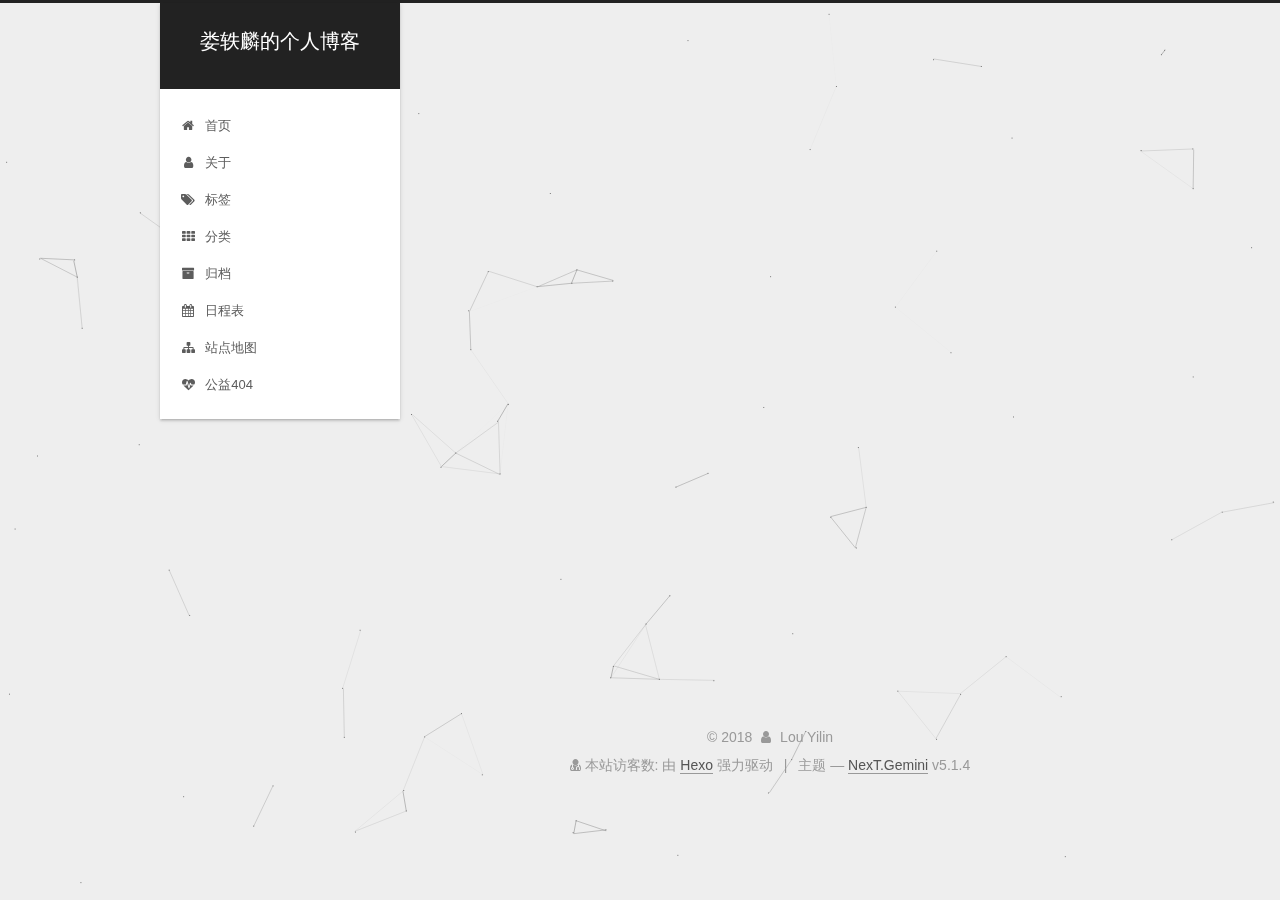
==== commit c302ac83: "Site updated: 2018-09-11 14:19:12" ====
--- a/index.html
+++ b/index.html
@@ -639,8 +639,8 @@
 </div>
 
 <div class="powered-by">
-<i class="fa fa-user-md"></i><span id="busuanzi_container_site_uv">
-  本站访客数:<span id="busuanzi_value_site_uv"></span>
+<i class="fa fa-user-md"></i><span id="busuanzi_container_site_pv">
+  本站访客数:<span id="busuanzi_value_site_pv"></span>
 </span>
 </div>
 
--- a/css/main.css
+++ b/css/main.css
@@ -1823,7 +1823,7 @@
   width: 4px;
   height: 4px;
   border-radius: 50%;
-  background: #c449ff;
+  background: #55d0ff;
 }
 .links-of-blogroll {
   font-size: 13px;
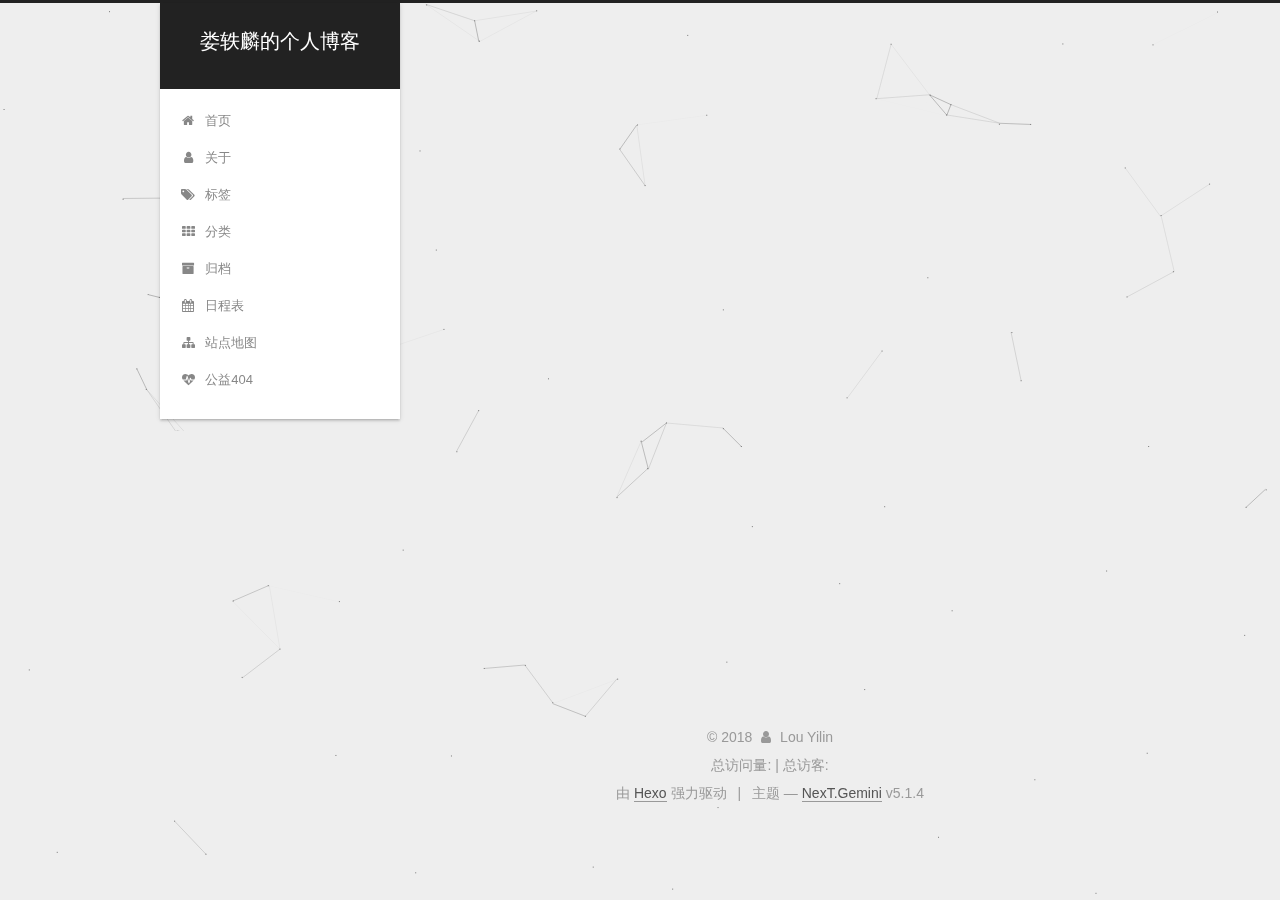
==== commit cb4d65ac: "Site updated: 2018-09-11 14:58:11" ====
--- a/index.html
+++ b/index.html
@@ -638,12 +638,15 @@
   
 </div>
 
-<div class="powered-by">
-<i class="fa fa-user-md"></i><span id="busuanzi_container_site_pv">
-  本站访客数:<span id="busuanzi_value_site_pv"></span>
-</span>
+
+<div calss="count-span">
+    <span id="busuanzi_container_site_pv">
+        总访问量: <span id="busuanzi_value_site_pv"></span>|
+    </span>
+    <span id="busuanzi_container_site_uv">
+        总访客: <span id="busuanzi_value_site_uv"></span>
+    </span>
 </div>
-
 
   <div class="powered-by">由 <a class="theme-link" target="_blank" href="https://hexo.io">Hexo</a> 强力驱动</div>
 
--- a/css/main.css
+++ b/css/main.css
@@ -1823,7 +1823,7 @@
   width: 4px;
   height: 4px;
   border-radius: 50%;
-  background: #55d0ff;
+  background: #932596;
 }
 .links-of-blogroll {
   font-size: 13px;
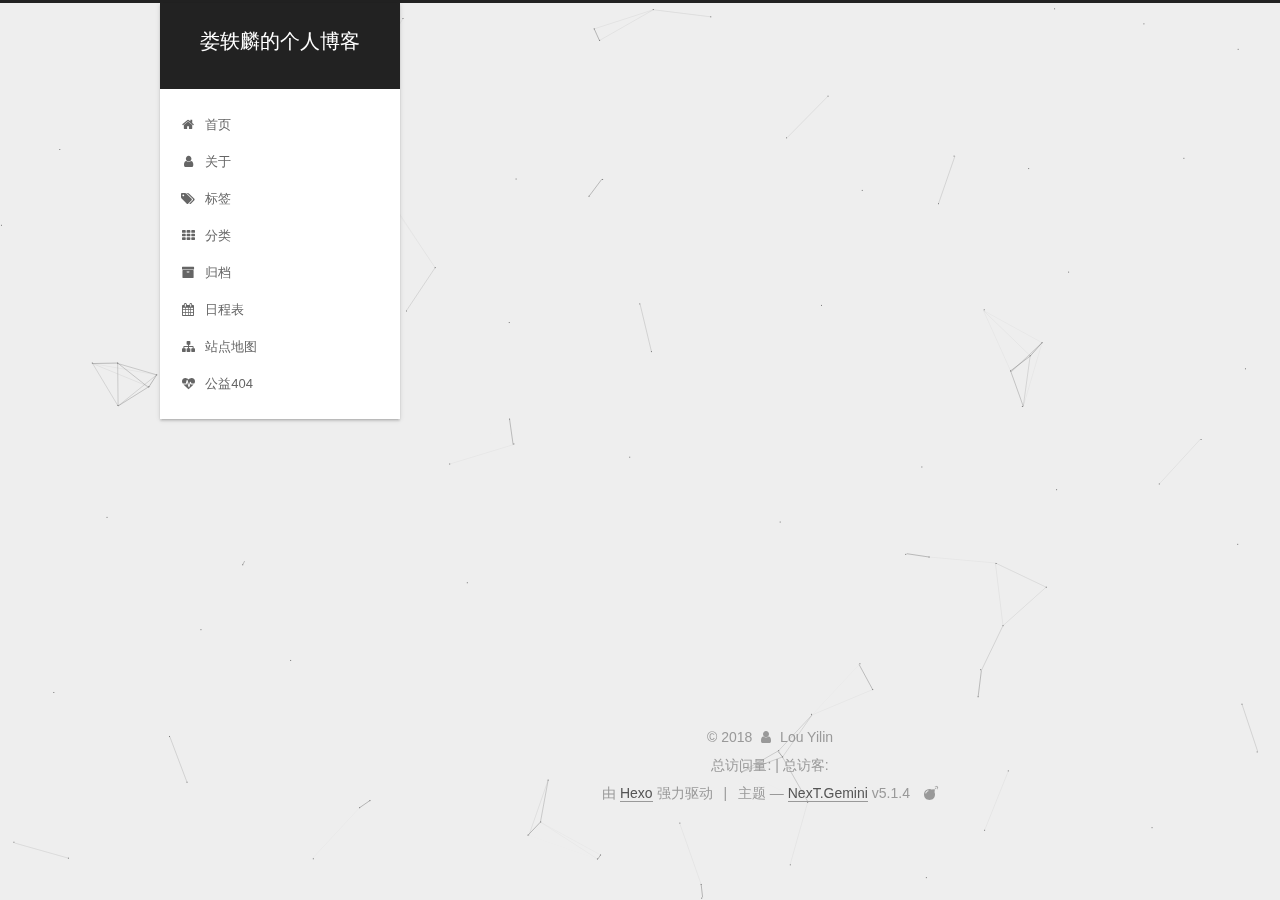
==== commit 46b39b14: "Site updated: 2018-09-11 16:15:27" ====
--- a/index.html
+++ b/index.html
@@ -656,11 +656,36 @@
 
 
 
-  <div class="theme-info">主题 &mdash; <a class="theme-link" target="_blank" href="https://github.com/iissnan/hexo-theme-next">NexT.Gemini</a> v5.1.4</div>
-
-
-
-
+  <div class="theme-info">主题 &mdash; <a class="theme-link" target="_blank" href="https://github.com/iissnan/hexo-theme-next">NexT.Gemini</a> v5.1.4<span>　<i class="fa fa-bomb"></i></span>
+<span id="showDays"></span></div>
+
+
+
+<script>
+  var seconds = 1000;
+  var minutes = seconds * 60;
+  var hours = minutes * 60;
+  var days = hours * 24;
+  var years = days * 365;
+  var birthDay = Date.UTC(2017,12,17,00,00,00); // 这里设置建站时间
+  setInterval(function() {
+    var today = new Date();
+    var todayYear = today.getFullYear();
+    var todayMonth = today.getMonth()+1;
+    var todayDate = today.getDate();
+    var todayHour = today.getHours();
+    var todayMinute = today.getMinutes();
+    var todaySecond = today.getSeconds();
+    var now = Date.UTC(todayYear,todayMonth,todayDate,todayHour,todayMinute,todaySecond);
+    var diff = now - birthDay;
+    var diffYears = Math.floor(diff/years);
+    var diffDays = Math.floor((diff/days)-diffYears*365);
+    var diffHours = Math.floor((diff-(diffYears*365+diffDays)*days)/hours);
+    var diffMinutes = Math.floor((diff-(diffYears*365+diffDays)*days-diffHours*hours)/minutes);
+    var diffSeconds = Math.floor((diff-(diffYears*365+diffDays)*days-diffHours*hours-diffMinutes*minutes)/seconds);
+      document.getElementById('showDays').innerHTML="本站已运行 "+diffYears+" 年 "+diffDays+" 天 "+diffHours+" 小时 "+diffMinutes+" 分钟 "+diffSeconds+" 秒";
+  }, 1000);
+</script>
         
 
 
--- a/css/main.css
+++ b/css/main.css
@@ -1823,7 +1823,7 @@
   width: 4px;
   height: 4px;
   border-radius: 50%;
-  background: #932596;
+  background: #40ffff;
 }
 .links-of-blogroll {
   font-size: 13px;
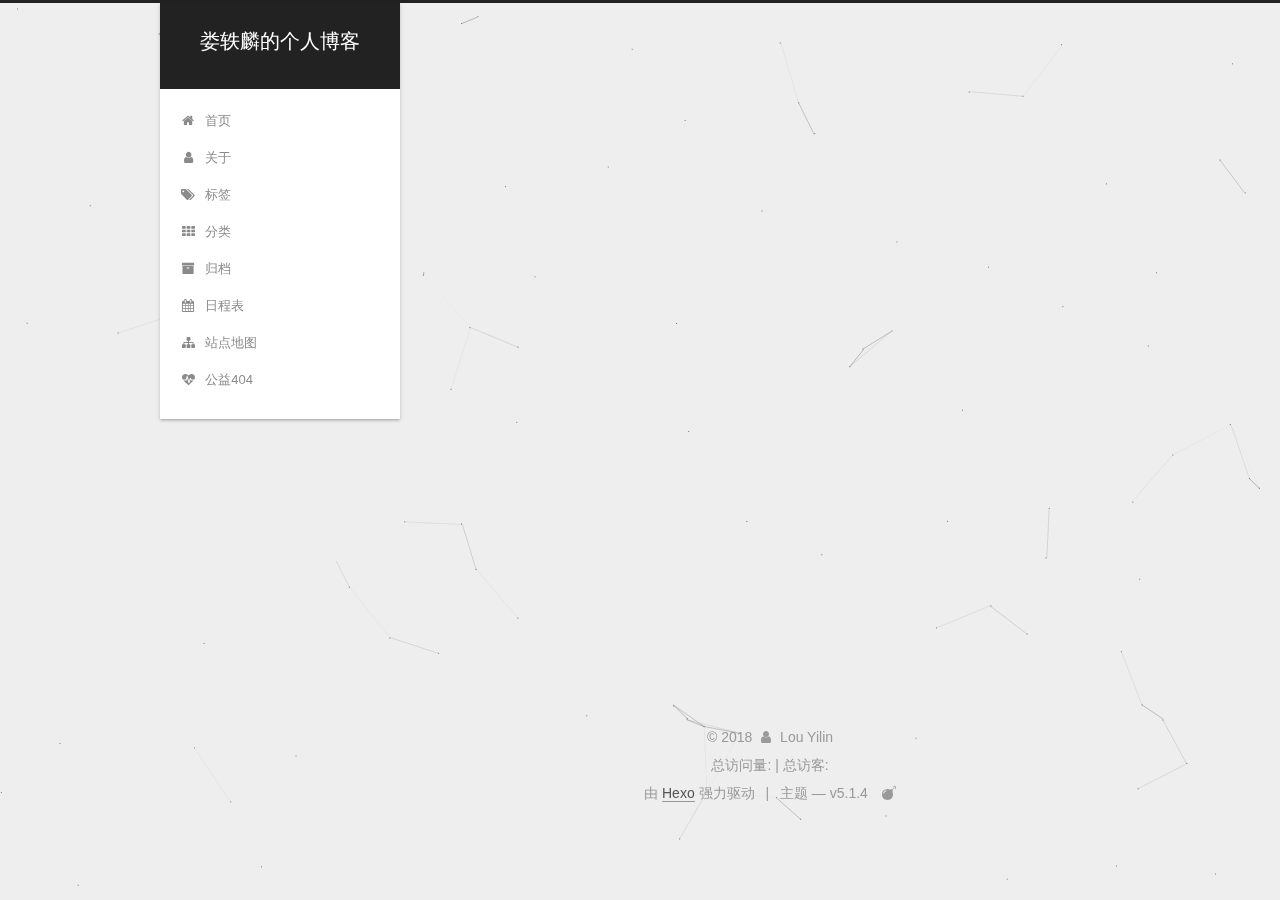
==== commit 994a8d8f: "Site updated: 2018-09-11 16:19:46" ====
--- a/index.html
+++ b/index.html
@@ -656,7 +656,7 @@
 
 
 
-  <div class="theme-info">主题 &mdash; <a class="theme-link" target="_blank" href="https://github.com/iissnan/hexo-theme-next">NexT.Gemini</a> v5.1.4<span>　<i class="fa fa-bomb"></i></span>
+  <div class="theme-info">主题 &mdash;  v5.1.4<span>　<i class="fa fa-bomb"></i></span>
 <span id="showDays"></span></div>
 
 
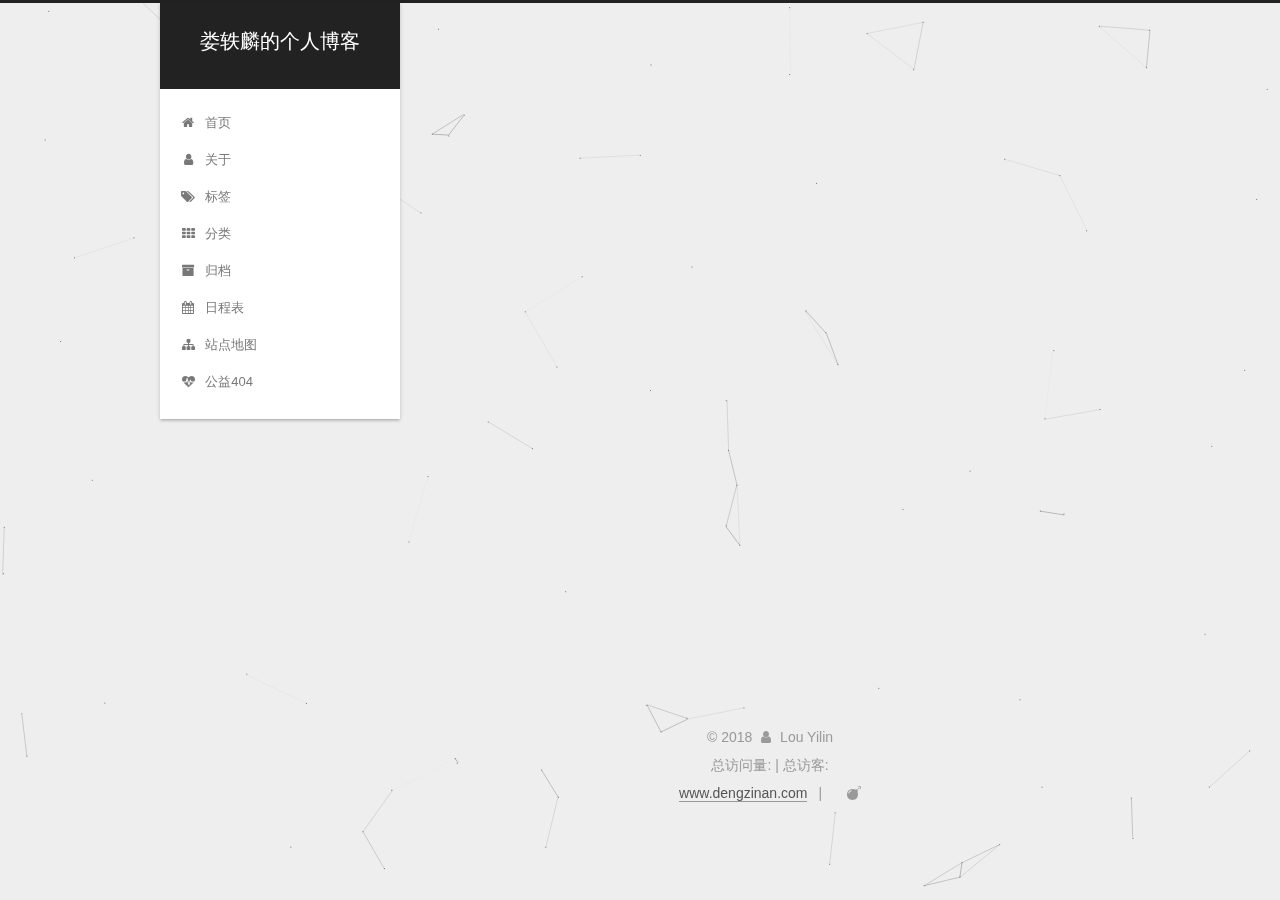
==== commit 7edabb5d: "Site updated: 2018-09-11 16:28:32" ====
--- a/index.html
+++ b/index.html
@@ -648,7 +648,7 @@
     </span>
 </div>
 
-  <div class="powered-by">由 <a class="theme-link" target="_blank" href="https://hexo.io">Hexo</a> 强力驱动</div>
+ <a href="www.dengzinan.com">www.dengzinan.com</a>
 
 
 
@@ -656,7 +656,7 @@
 
 
 
-  <div class="theme-info">主题 &mdash;  v5.1.4<span>　<i class="fa fa-bomb"></i></span>
+  <div class="theme-info"><span>　<i class="fa fa-bomb"></i></span>
 <span id="showDays"></span></div>
 
 
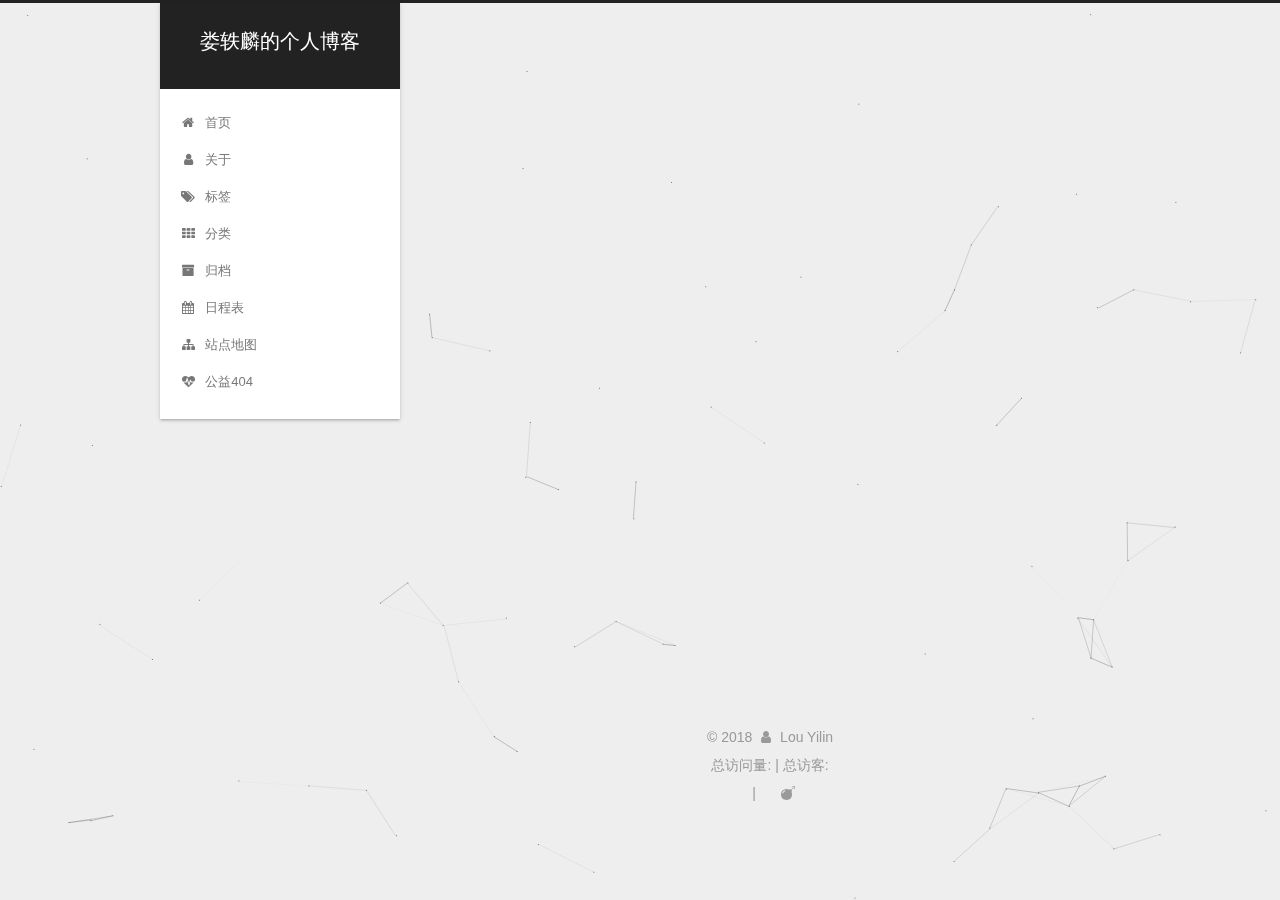
==== commit 92cc44eb: "Site updated: 2018-09-11 16:35:40" ====
--- a/index.html
+++ b/index.html
@@ -648,7 +648,7 @@
     </span>
 </div>
 
- <a href="www.dengzinan.com">www.dengzinan.com</a>
+
 
 
 
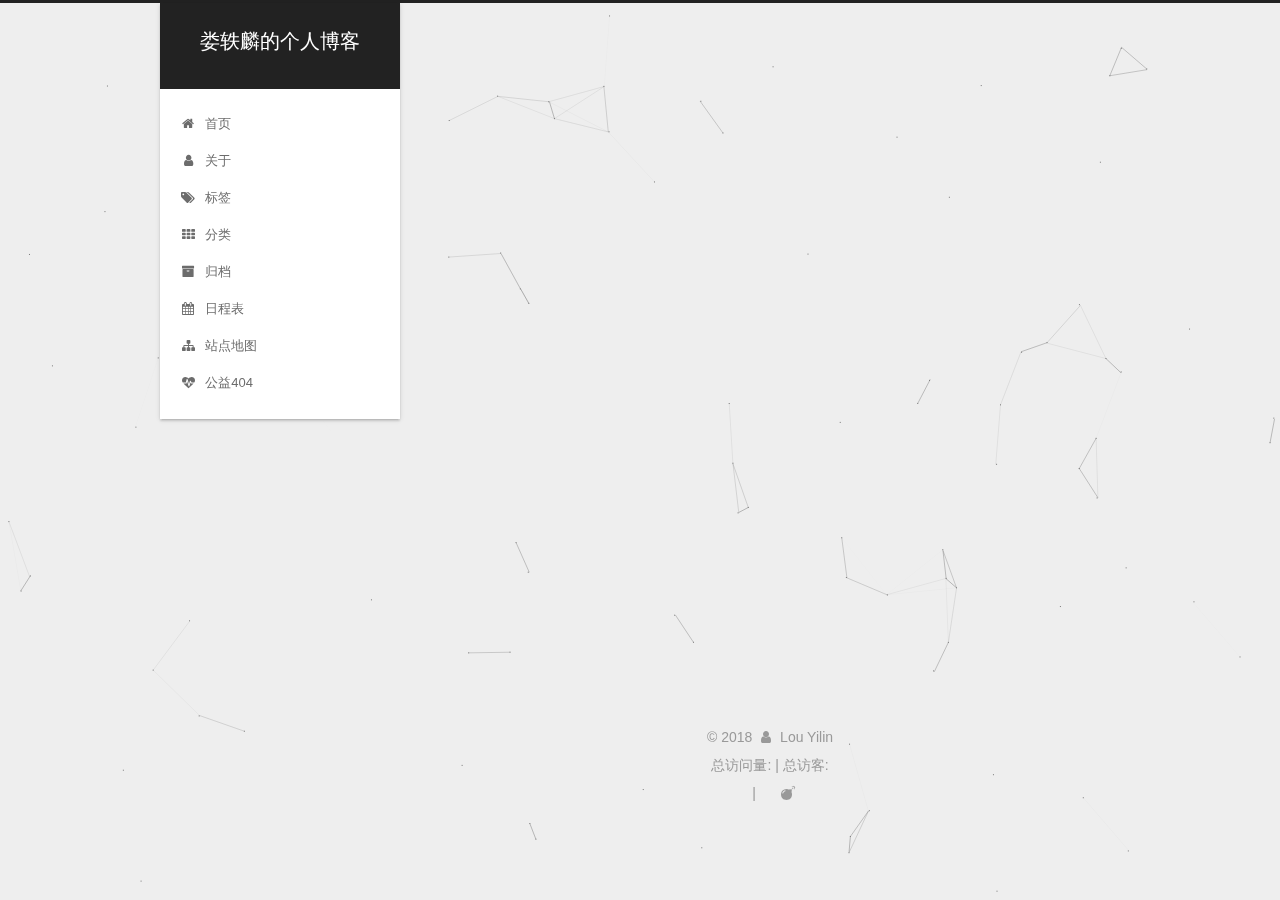
==== commit 28b6f504: "Site updated: 2018-09-13 11:09:02" ====
--- a/index.html
+++ b/index.html
@@ -81,7 +81,7 @@
 
 <meta property="og:type" content="website">
 <meta property="og:title" content="娄轶麟的个人博客">
-<meta property="og:url" content="http://yoursite.com/index.html">
+<meta property="og:url" content="http://www.yilinlou.com/index.html">
 <meta property="og:site_name" content="娄轶麟的个人博客">
 <meta property="og:locale" content="zh-Hans">
 <meta name="twitter:card" content="summary">
@@ -115,7 +115,7 @@
 
 
 
-  <link rel="canonical" href="http://yoursite.com/"/>
+  <link rel="canonical" href="http://www.yilinlou.com/"/>
 
 
 
@@ -302,7 +302,7 @@
   
   
   <div class="post-block">
-    <link itemprop="mainEntityOfPage" href="http://yoursite.com/2018/08/28/hello-world/">
+    <link itemprop="mainEntityOfPage" href="http://www.yilinlou.com/2018/08/28/hello-world/">
 
     <span hidden itemprop="author" itemscope itemtype="http://schema.org/Person">
       <meta itemprop="name" content="Lou Yilin">
@@ -434,7 +434,7 @@
   
   
   <div class="post-block">
-    <link itemprop="mainEntityOfPage" href="http://yoursite.com/2018/08/06/123/">
+    <link itemprop="mainEntityOfPage" href="http://www.yilinlou.com/2018/08/06/123/">
 
     <span hidden itemprop="author" itemscope itemtype="http://schema.org/Person">
       <meta itemprop="name" content="Lou Yilin">
--- a/css/main.css
+++ b/css/main.css
@@ -1823,7 +1823,7 @@
   width: 4px;
   height: 4px;
   border-radius: 50%;
-  background: #40ffff;
+  background: #81b930;
 }
 .links-of-blogroll {
   font-size: 13px;
